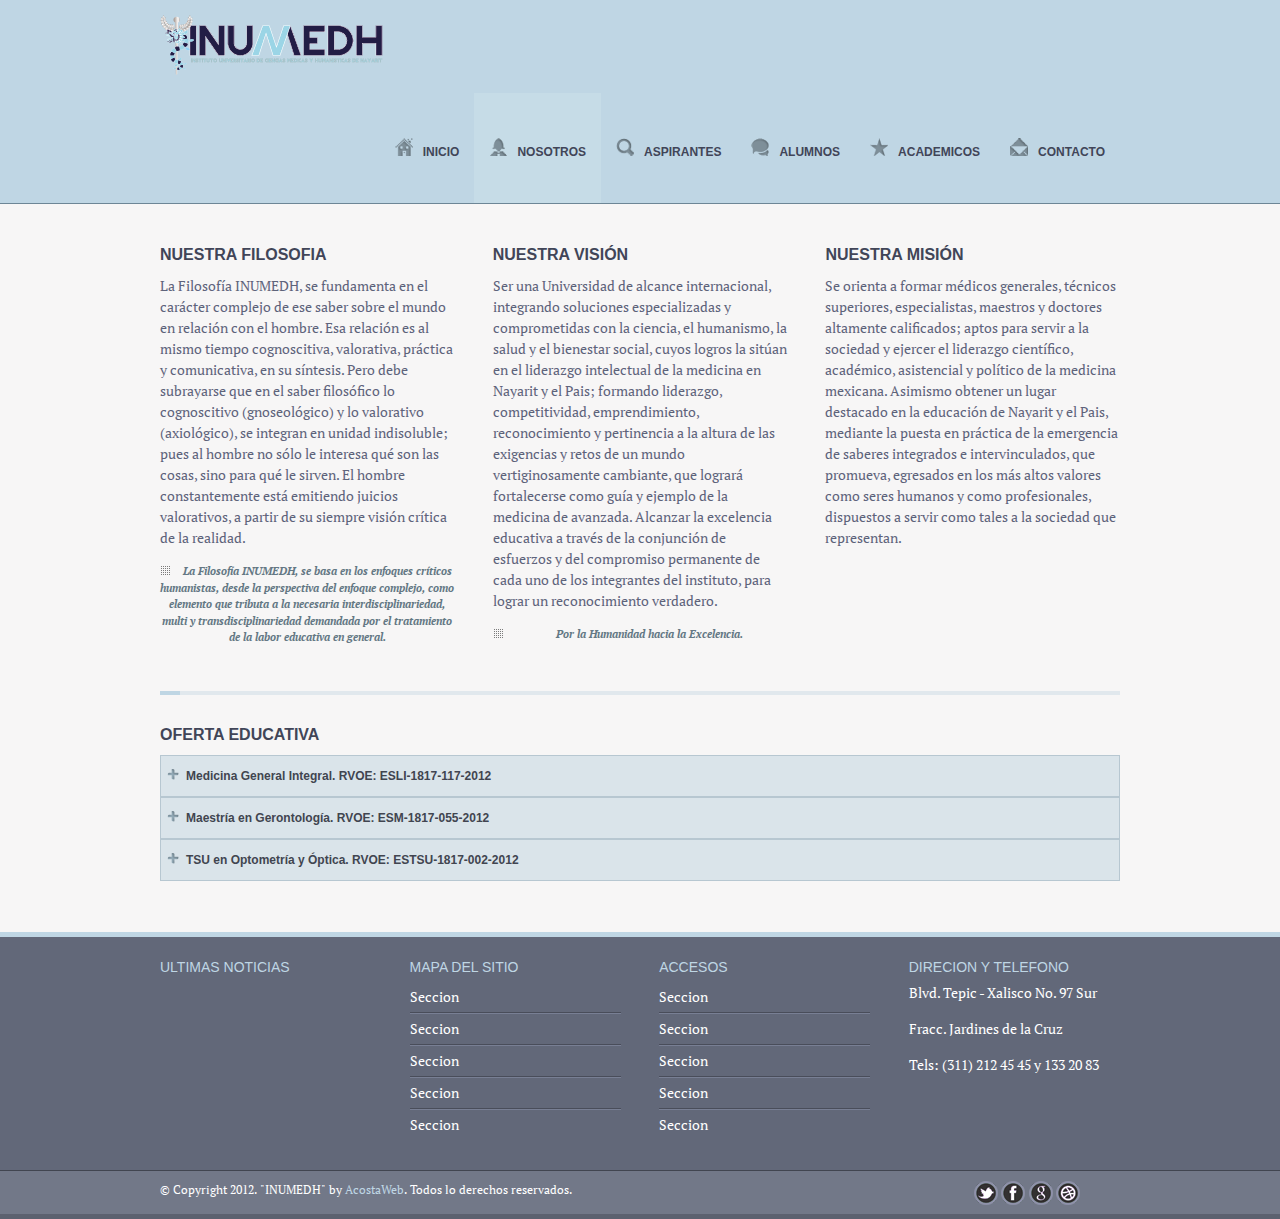
==== nosotros.html @ 1b8f631c "Primer Commit del sitio" ====
<!DOCTYPE html>
<!--[if lt IE 7 ]><html class="ie ie6" lang="en"> <![endif]-->
<!--[if IE 7 ]><html class="ie ie7" lang="en"> <![endif]-->
<!--[if IE 8 ]><html class="ie ie8" lang="en"> <![endif]-->
<!--[if (gte IE 9)|!(IE)]><!-->
<html lang="es">
<!--<![endif]-->
<head>

<!-- Basic Page Needs ================================================== 
================================================== -->

<meta charset="utf-8">
<title>INUMEDH</title>
<meta name="description" content="INUMEDH Instituto Universitario de Ciencias Medicas y Humanisticas de Nayarit">
<meta name="author" content="INUMEDH">
<!--[if lt IE 9]>
		<script src="http://html5shim.googlecode.com/svn/trunk/html5.js"></script>
	<![endif]-->

<!-- Mobile Specific Metas ================================================== 
================================================== -->

<meta name="viewport" content="width=device-width, initial-scale=1, maximum-scale=1, user-scalable=0">

<!-- CSS ==================================================
================================================== -->

<link rel="stylesheet" href="css/base.css">
<link rel="stylesheet" href="css/skeleton.css">
<link rel="stylesheet" href="css/screen.css">
<link rel="stylesheet" href="css/prettyPhoto.css" type="text/css" media="screen" />

<!-- Favicons ==================================================
================================================== -->

<link rel="shortcut icon" href="images/favicon.png">
<link rel="apple-touch-icon" href="images/apple-touch-icon.png">
<link rel="apple-touch-icon" sizes="72x72" href="images/apple-touch-icon-72x72.png">
<link rel="apple-touch-icon" sizes="114x114" href="images/apple-touch-icon-114x114.png">

<!-- Google Fonts ==================================================
================================================== -->

<link href='http://fonts.googleapis.com/css?family=PT+Serif:400,700,400italic,700italic' rel='stylesheet' type='text/css'>
</head>
<body>

<!-- Home - Content Part ==================================================
================================================== -->
<div id="header">
  <div class="container header"> 
    <!-- Header | Logo, Menu
		================================================== -->
    <header>
      <div class="logo"><a href="index.html"><img src="images/logo.png" alt="" /></a></div>
      <div class="mainmenu">
        <div id="mainmenu">
          <ul class="sf-menu">
            <li><a href="index.html"><span class="home"><img src="images/home.png" alt="" /></span>Inicio</a></li>
            <li><a href="nosotros.html" id="visited"><span class="home"><img src="images/about.png" alt="" /></span>Nosotros</a></li>
            <li><a href="aspirantes.html"><span class="home"><img src="images/portfolio.png" alt="" /></span>Aspirantes</a>
              <ul>
                <li><a href="#.html">Opcion1 Aspirantes</a></li>
              </ul>
            </li>
            <li><a href="alumnos.html"><span class="home"><img src="images/blog.png" alt="" /></span>Alumnos</a>
              <ul>
                <li><a href="../teleeducacion">Plataforma INUMEDH</a></li>
              </ul>
              <ul>
                <li><a href="../biblioteca">Biblioteca Virtual</a></li>
              </ul>
            </li>
            <li><a href="academicos.html"><span class="home"><img src="images/features.png" alt="" /></span>Academicos</a></li>
            <li><a href="contacto.html"><span class="home"><img src="images/contact.png" alt="" /></span>Contacto</a></li>
          </ul>
        </div>
        
        <!-- Responsive Menu -->
        
        <form id="responsive-menu" action="#" method="post">
          <select>
            <option value="">Navega</option>
            <option value="index.html">Inicio</option>
            <option value="nosotros.html">Nosotros</option>
            <option value="aspirantes.html">Aspirantes</option>
            <option value="#.html">Opcion1 Aspirantes</option>
            <option value="alumnos.html">Alumnos</option>
            <option value="../teleeducacion">Plataforma INUMEDH</option>
            <option value="../biblioteca">Plataforma INUMEDH</option>
            <option value="academicos.html">Academicos</option>
            <option value="contacto.html">Contacto</option>
          </select>
        </form>
      </div>
    </header>
  </div>
</div>
<!-- About Content Part - Box One ==================================================
================================================== -->
<div class="blankSeparator"></div>
<div class="container">
  <div class="one_third">
    <section class="aboutoneleft">
      <h2>Nuestra Filosofia</h2>
      <p>La Filosofía INUMEDH, se fundamenta en el carácter complejo de ese saber sobre el mundo en relación con el hombre. Esa relación es al mismo tiempo cognoscitiva, valorativa, práctica y comunicativa, en su síntesis. Pero debe subrayarse que en el saber filosófico lo cognoscitivo (gnoseológico) y lo valorativo (axiológico), se integran en unidad indisoluble; pues al hombre no sólo le interesa qué son las cosas, sino para qué le sirven. El hombre constantemente está emitiendo juicios valorativos, a partir de su siempre visión crítica de la realidad.</p>
      <img class="raster" src="images/raster.png" alt=""/>
      <p class="quote">La Filosofía INUMEDH, se basa en los enfoques críticos humanistas, desde la perspectiva del enfoque complejo, como elemento que tributa a la necesaria interdisciplinariedad, multi y transdisciplinariedad demandada por el tratamiento de la labor educativa en general.</p>
    </section>
  </div>
  <!-- end one-third column ends here -->
  <div class="one_third">
    <section class="aboutonecenter">
      <h2>Nuestra Visión</h2>
      <p>Ser una Universidad de alcance internacional, integrando soluciones especializadas y comprometidas con la ciencia, el humanismo, la salud y el bienestar social, cuyos logros la sitúan en el liderazgo intelectual de la medicina en Nayarit y el Pais; formando liderazgo, competitividad, emprendimiento, reconocimiento y pertinencia a la altura de las exigencias y retos de un mundo vertiginosamente cambiante, que logrará fortalecerse como guía y ejemplo de la medicina de avanzada. Alcanzar la excelencia educativa a través de la conjunción de esfuerzos y del compromiso permanente de cada uno de los integrantes del instituto, para lograr un reconocimiento verdadero.</p>
      <img class="raster" src="images/raster.png" alt=""/>
      <p class="quote">Por la Humanidad hacia la Excelencia.</p>
    </section>
  </div>
  <!-- end one-third column ends here -->
  <div class="one_third lastcolumn">
    <section class="aboutoneright">
      <h2>Nuestra Misión</h2>
      <p>Se orienta a formar médicos generales, técnicos superiores, especialistas, maestros y doctores altamente calificados; aptos para servir a la sociedad y ejercer el liderazgo científico, académico, asistencial y político de la medicina mexicana. Asimismo obtener un lugar destacado en la educación de Nayarit y el Pais, mediante la puesta en práctica de la emergencia de saberes integrados e intervinculados, que promueva, egresados en los más altos valores como seres humanos y como profesionales, dispuestos a servir como tales a la sociedad que representan.</p>
      
    </section>
  </div>
  <!-- end one-third column ends here --> 
</div>
<!-- econtainer ends here --> 
<!-- About Content Part - Box Two ==================================================
================================================== -->
<div class="container">
  <div class="sepContainer1"></div>
  <!-- Toggle -->
  <h2>Oferta Educativa</h2>
  <div class="toggle-trigger">Medicina General Integral. RVOE: ESLI-1817-117-2012</div>
  <div class="toggle-container">
    <p>
    	Vision de la Carrera MGI

        </p>
  </div>
  <div class="toggle-trigger">Maestría en Gerontología. RVOE: ESM-1817-055-2012</div>
  <div class="toggle-container">
    <p>Visión de la Maestria en Gerontología </p>
  </div>
  <div class="toggle-trigger">TSU en Optometría y Óptica. RVOE: ESTSU-1817-002-2012</div>
  <div class="toggle-container">
    <p>Vision de la Carreta TSU. </p>
  </div>
  
  <!-- ENDS Toggle --> 
</div>
<div class="blankSeparator1"></div>

<!--Footer ==================================================
================================================== -->
<div id="footer">
  <div class="container footer">
    <div class="one_fourth">
      <h3>Ultimas Noticias</h3>
      <div id="tweets"></div>
    </div>
    <div class="one_fourth">
      <h3>Mapa del Sitio</h3>
      <ul>
        <li class="lines"><a href="#" title="">Seccion</a></li>
        <li class="lines"><a href="#" class="">Seccion</a></li>
        <li class="lines"><a href="#" class="">Seccion</a></li>
        <li class="lines"><a href="#" class="">Seccion</a></li>
        <li class="lines"><a href="#" class="">Seccion</a></li>
      </ul>
    </div>
    <div class="one_fourth">
      <h3>Accesos</h3>
      <ul>
        <li class="lines"><a href="#" class=""> Seccion</a></li>
        <li class="lines"><a href="#" class="">Seccion</a></li>
        <li class="lines"><a href="#" class="">Seccion</a></li>
        <li class="lines"><a href="#" class=""> Seccion</a></li>
        <li class="lines"><a href="#" class="">Seccion</a></li>
      </ul>
    </div>
    <div class="one_fourth lastcolumn">
      <h3>DIRECION Y TELEFONO</h3>
      <p>Blvd. Tepic - Xalisco No. 97 Sur </p>
      <p>Fracc. Jardines de la Cruz</p>
      <p>Tels: (311) 212 45 45 y 133 20 83</p>
     
    </div>
  </div>
  <!-- container ends here --> 
</div>
<!-- footer ends here --> 
<!-- Copyright ==================================================
================================================== -->
<div id="copyright">
  <div class="container">
    <div class="eleven columns alpha">
      <p class="copyright">&copy; Copyright 2012. &quot;INUMEDH&quot; by <a href="http://www.acostaweb.com.mx/">AcostaWeb</a>. Todos lo derechos reservados.</p>
    </div>
    <div class="five columns omega">
      <section class="socials">
        <ul class="socials fr">
          <li><a href="#"><img src="images/socials/twitter.png" class="poshytip" title="Twitter"  alt="" /></a></li>
          <li><a href="#"><img src="images/socials/facebook.png" class="poshytip" title="Facebook" alt="" /></a></li>
          <li><a href="#"><img src="images/socials/google.png" class="poshytip" title="Google" alt="" /></a></li>
          <li><a href="#"><img src="images/socials/dribbble.png" class="poshytip" title="Dribbble" alt="" /></a></li>
        </ul>
      </section>
    </div>
  </div>
  <!-- container ends here --> 
</div>
<!-- copyright ends here --> 
<!-- End Document
================================================== --> 
<!-- Scripts ==================================================
================================================== --> 
<script src="js/jquery-1.8.0.min.js" type="text/javascript"></script> 
<!-- Main js files --> 
<script src="js/screen.js" type="text/javascript"></script> 
<!-- Tooltip --> 
<script src="js/poshytip-1.0/src/jquery.poshytip.min.js" type="text/javascript"></script> 
<!-- Tabs --> 
<script src="js/tabs.js" type="text/javascript"></script> 
<!-- Tweets --> 
<script src="js/jquery.tweetable.js" type="text/javascript"></script> 
<!-- Include prettyPhoto --> 
<script src="js/jquery.prettyPhoto.js" type="text/javascript"></script> 
<!-- Include Superfish --> 
<script src="js/superfish.js" type="text/javascript"></script> 
<script src="js/hoverIntent.js" type="text/javascript"></script> 
<!-- Flexslider --> 
<script src="js/jquery.flexslider-min.js" type="text/javascript"></script> 
<script type="text/javascript" src="js/modernizr.custom.29473.js"></script>
</body>
</html>
---- css/base.css ----
/*
* Skeleton V1.1
* Copyright 2011, Dave Gamache
* www.getskeleton.com
* Free to use under the MIT license.
* http://www.opensource.org/licenses/mit-license.php
* 8/17/2011
*/


/* Table of Content
==================================================
	#Reset & Basics
	#Basic Styles
	#Site Styles
	#Typography
	#Links
	#Lists
	#Images
	#Buttons
	#Tabs
	#Forms
	#Misc */


/* #Reset & Basics (Inspired by E. Meyers)
================================================== */
html, body, div, span, applet, object, iframe, h1, h2, h3, h4, h5, h6, p, blockquote, pre, a, abbr, acronym, address, big, cite, code, del, dfn, em, img, ins, kbd, q, s, samp, small, strike, strong, sub, sup, tt, var, b, u, i, center, dl, dt, dd, ol, ul, li, fieldset, form, label, legend, table, caption, tbody, tfoot, thead, tr, th, td, article, aside, canvas, details, embed, figure, figcaption, footer, header, hgroup, menu, nav, output, ruby, section, summary, time, mark, audio, video {
	margin: 0;
	padding: 0;
	border: 0;
	font-size: 100%;
	font: inherit;
	vertical-align: baseline;
}
article, aside, details, figcaption, figure, footer, header, hgroup, menu, nav, section {
	display: block;
}
body {
	line-height: 1;
/*overflow-x: hidden;*/}
ol, ul {
	list-style: none;
}
blockquote, q {
	quotes: none;
}
blockquote:before, blockquote:after, q:before, q:after {
	content: '';
	content: none;
}
table {
	border-collapse: collapse;
	border-spacing: 0;
}
/* #Basic Styles
================================================== */
body {
	font: 12px Arial, Helvetica, sans-serif;
	line-height: 20px;
	color: white;
	-webkit-font-smoothing: antialiased; /* Fix for webkit rendering */
	-webkit-text-size-adjust: 100%;
	overflow-x: hidden;
}
html {
	background:#f7f6f6;
/*overflow-x: hidden;*/ }
/* #Typography
================================================== */
h1, h2, h3, h4, h5, h6 {
	color: #414558;
	font-family: Arial, Helvetica, sans-serif;
	font-weight: normal;
}
h1 a, h2 a, h3 a, h4 a, h5 a, h6 a {
	font-weight: inherit;
	color: #6d8696;
}
h1 {
	font-size: 48px;
	margin-bottom: 10px;
}
h2 {
	font-size: 16px;
	margin-bottom:10px;
	font-weight:600;
	text-transform:uppercase;
}
h3 {
	font-size: 14px;
	margin-bottom: 5px;
	text-transform:uppercase;
}
h4 {
	font-size: 14px;
	margin-bottom: 10px;
}
h5 {
	font-size: 12px;
	margin-bottom: 10px;
}
h6 {
	font-size: 11px;
	margin-bottom: 10px;
}
.subheader {
	color: #414558;
}
p {
	color: #5e637b;
	line-height:1.5em;
	font-size:14px;
	margin: 0 0 15px 0;
	font-family: 'PT Serif', serif;
}
p.last {
	margin-bottom:0;
}
p img {
	margin: 0;
}
ul li, ul li a {
	font-family: 'PT Serif', serif;
	font-size:14px;
}
img.left {
	float: left;
	margin-bottom: 20px;
	margin-right: 20px;
}
img.right {
	float: right;
	margin-bottom: 20px;
	margin-left: 20px;
}
em {
	font-style: italic;
}
strong {
	font-weight: bold;
	color: #414558;
}
small {
	font-size: 80%;
}
/*	Blockquotes  */
blockquote, blockquote p {
	font-size: 14px;
	line-height: 24px;
	color: #cdcdcd;
	font-style: italic;
}
blockquote {
	margin: 0 0 0px;
	padding: 0;
	border-right: 1px solid #796172;
}
blockquote cite {
	display: block;
	font-size: 12px;
	color: #cdcdcd;
}
blockquote cite:before {
	content: "\2014 \0020";
}
blockquote cite a, blockquote cite a:visited, blockquote cite a:visited {
	color: #cdcdcd;
}
hr {
	border: solid #ddd;
	border-width: 1px 0 0;
	clear: both;
	margin: 10px 0 30px;
	height: 0;
}
	
/* Text Selection */

::selection {
background: #6d8696;
color: #414558; /* Safari */
}
::-moz-selection {
background: #6d8696;
color: #414558; /* Firefox */
}
/* #Links
================================================== */
a, a:visited {
	color:#8098a6;
	text-decoration: none;
	outline: 0;
}
p a, p a:visited {
	line-height: inherit;
}
/* #Images
================================================== */
img.scale-with-grid {
	max-width: 100%;
	height: auto;
}
/* #Tabs (activate in tabs.js)
================================================== */
ul.tabs {
	display: block;
	margin: 0 0 20px 0;
}
ul.tabs li {
	width: auto;
	height: 18px;
	padding: 0 20px 0 0px;
	float: left;
	margin-bottom: 0;
	font-family: Arial, Helvetica, sans-serif;
}
ul.tabs li a {
	text-decoration: none;
	width: auto;
	height: 18px;
	padding: 0px 15px 0 0px;
	border-right:1px solid #414550;
	line-height: 30px;
	margin: 0;
	color:#bfd6e4;
	font-size: 16px;
}
ul.tabs li a.active {
	height: 30px;
	position: relative;
	top: 0px;
	padding-top: 0px;
	margin: 0 0 0 0px;
	color: #fff;/*-moz-border-radius-topleft: 2px;
		-webkit-border-top-left-radius: 2px;
		border-top-left-radius: 2px;
		-moz-border-radius-topright: 2px;
		-webkit-border-top-right-radius: 2px;
		border-top-right-radius: 2px;*/
}
ul.tabs li:first-child a.active {
	margin-left: 0;
}
ul.tabs-content {
	margin: 0;
	display: block;
	color:#efefef;
}
ul.tabs-content > li {
	display:none;
}
ul.tabs-content > li.active {
	display: block;
}
/* Clearfixing tabs for beautiful stacking */
	ul.tabs:before, ul.tabs:after {
	content: '\0020';
	display: block;
	overflow: hidden;
	visibility: hidden;
	width: 0;
	height: 0;
}
ul.tabs:after {
	clear: both;
}
ul.tabs {
	zoom: 1;
}
/* #Forms
================================================== */

/* General Forms */

form {
	margin-bottom: 0px;
}
fieldset {
	margin-bottom: 20px;
}
label, legend {
	display: block;
	font-weight: bold;
	font-size: 13px;
}
input[type="checkbox"] {
	display: inline;
}
label span, legend span {
	font-weight: normal;
	font-size: 13px;
	color: #444;
}
input[type="text"], input[type="password"], input[type="email"], textarea, select {
	padding: 10px 10px;
	outline: none;
	overflow: hidden;
	font: 12px Arial, Helvetica, sans-serif;
	color: #414558;
	margin: 0;
	width: 198px;
	max-width: 100%;
	display: block;
	margin-bottom: 10px;
	background: #eee;
}
select {
	padding: 0;
}
input[type="text"]:focus, input[type="password"]:focus, input[type="email"]:focus, textarea:focus {
	border: 1px solid #bbb;
	color: #555;
}
textarea {
	min-height: 100px;
}
select {
	width: 220px;
}
/* Header Responsive Menu Form Style */
	
.header form {
	margin-bottom: 15px;
}
.header select {
	-webkit-appearance: none;
	padding: 10px;
	outline: none;
	border:none;
	overflow: hidden;
	font: 12px Arial, Helvetica, sans-serif;
	margin: 0;
	width: 100%;
	max-width: 100%;
	display: block;
	background:#fff url('../images/navselect.gif') no-repeat right center;
}
.header option {
	outline: none;
	border: 0;
	overflow: hidden;
	font: 12px Arial, Helvetica, sans-serif;
	color: #414558;
	margin: 0;
	width: 100%;
	max-width: 100%;
	display: block;
	padding-left: 15px;
}
/* #Misc
================================================== */
.remove-bottom {
	margin-bottom: 0 !important;
}
.half-bottom {
	margin-bottom: 10px !important;
}
.add-bottom {
	margin-bottom: 20px !important;
}
.left {
	float: left;
}
.right {
	float: right;
}
---- css/skeleton.css ----
/*
* Skeleton V1.1
* Copyright 2011, Dave Gamache
* www.getskeleton.com
* Free to use under the MIT license.
* http://www.opensource.org/licenses/mit-license.php
* 8/17/2011
*/


/* Table of Contents
==================================================
    #Base 960 Grid
    #Tablet (Portrait)
    #Mobile (Portrait)
    #Mobile (Landscape)
    #Clearing */



/* #Base 960 Grid
================================================== */

    .container {
	position: relative;
	width: 960px;
	margin: 0 auto;
}
.column, .columns {
	float: left;
	display: inline;
	margin-left: 20px;
	margin-right: 20px;
}
.row {
	margin-bottom: 20px;
}
/* Nested Column Classes */
    .column.alpha, .columns.alpha {
	margin-left: 0;
}
.column.omega, .columns.omega {
	margin-right: 0;
}
/* Base Grid */
    .container .one.column {
	width: 20px;
}
.container .two.columns {
	width: 80px;
}
.container .three.columns {
	width: 140px;
}
.container .four.columns {
	width: 200px;
}
.container .five.columns {
	width: 260px;
}
.container .six.columns {
	width: 320px;
}
.container .seven.columns {
	width: 380px;
}
.container .eight.columns {
	width: 440px;
}
.container .nine.columns {
	width: 500px;
}
.container .ten.columns {
	width: 560px;
}
.container .eleven.columns {
	width: 620px;
}
.container .twelve.columns {
	width: 680px;
}
.container .thirteen.columns {
	width: 740px;
}
.container .fourteen.columns {
	width: 800px;
}
.container .fifteen.columns {
	width: 860px;
}
.container .sixteen.columns {
	width: 920px;
}
.container .one-third.column {
	width: 280px;
}
.container .two-thirds.column {
	width: 600px;
}
/* Offsets */
    .container .offset-by-one {
	padding-left: 40px;
}
.container .offset-by-two {
	padding-left: 100px;
}
.container .offset-by-three {
	padding-left: 160px;
}
.container .offset-by-four {
	padding-left: 220px;
}
.container .offset-by-five {
	padding-left: 280px;
}
.container .offset-by-six {
	padding-left: 340px;
}
.container .offset-by-seven {
	padding-left: 400px;
}
.container .offset-by-eight {
	padding-left: 460px;
}
.container .offset-by-nine {
	padding-left: 520px;
}
.container .offset-by-ten {
	padding-left: 580px;
}
.container .offset-by-eleven {
	padding-left: 640px;
}
.container .offset-by-twelve {
	padding-left: 700px;
}
.container .offset-by-thirteen {
	padding-left: 760px;
}
.container .offset-by-fourteen {
	padding-left: 820px;
}
.container .offset-by-fifteen {
	padding-left: 880px;
}



/* #Tablet (Portrait)
================================================== */

    /* Note: Design for a width of 768px */

    @media only screen and (min-width: 768px) and (max-width: 959px) {
 .container {
width: 768px;
}
 .container .column,  .container .columns {
margin-left: 10px;
margin-right: 10px;
}
 .column.alpha, .columns.alpha {
margin-left: 0;
margin-right: 10px;
}
 .column.omega, .columns.omega {
margin-right: 0;
margin-left: 10px;
}
 .container .one.column {
width: 28px;
}
 .container .two.columns {
width: 76px;
}
 .container .three.columns {
width: 124px;
}
 .container .four.columns {
width: 172px;
}
 .container .five.columns {
width: 220px;
}
 .container .six.columns {
width: 268px;
}
 .container .seven.columns {
width: 316px;
}
 .container .eight.columns {
width: 364px;
}
 .container .nine.columns {
width: 412px;
}
 .container .ten.columns {
width: 460px;
}
 .container .eleven.columns {
width: 508px;
}
 .container .twelve.columns {
width: 556px;
}
 .container .thirteen.columns {
width: 604px;
}
 .container .fourteen.columns {
width: 652px;
}
 .container .fifteen.columns {
width: 700px;
}
 .container .sixteen.columns {
width: 748px;
}
 .container .one-third.column {
width: 236px;
}
 .container .two-thirds.column {
width: 492px;
}

        /* Offsets */
        .container .offset-by-one {
padding-left: 48px;
}
 .container .offset-by-two {
padding-left: 96px;
}
 .container .offset-by-three {
padding-left: 144px;
}
 .container .offset-by-four {
padding-left: 192px;
}
 .container .offset-by-five {
padding-left: 240px;
}
 .container .offset-by-six {
padding-left: 288px;
}
 .container .offset-by-seven {
padding-left: 336px;
}
 .container .offset-by-eight {
padding-left: 348px;
}
 .container .offset-by-nine {
padding-left: 432px;
}
 .container .offset-by-ten {
padding-left: 480px;
}
 .container .offset-by-eleven {
padding-left: 528px;
}
 .container .offset-by-twelve {
padding-left: 576px;
}
 .container .offset-by-thirteen {
padding-left: 624px;
}
 .container .offset-by-fourteen {
padding-left: 672px;
}
 .container .offset-by-fifteen {
padding-left: 720px;
}
}


/*  #Mobile (Portrait)
================================================== */

    /* Note: Design for a width of 320px */

    @media only screen and (max-width: 767px) {
 .container {
width: 300px;
}
 .column, .columns {
float: left;
display: inline;
margin-left: 10px;
margin-right: 10px;
}
 .row {
margin-bottom: 20px;
}

		/* Nested Column Classes */
		.column.alpha, .columns.alpha {
margin: 0;
}
 .column.omega, .columns.omega {
margin: 0;
}
 .container .one-third.column {
margin: 10px 0;
}
 .container .one.column,  .container .two.columns,  .container .three.columns,  .container .four.columns,  .container .five.columns,  .container .six.columns,  .container .seven.columns,  .container .eight.columns,  .container .nine.columns,  .container .ten.columns,  .container .eleven.columns,  .container .twelve.columns,  .container .thirteen.columns,  .container .fourteen.columns,  .container .fifteen.columns,  .container .sixteen.columns {
width: 280px;
}
 .container .one-third.column,  .container .two-thirds.column {
width: 280px;
}

        /* Offsets */
        .container .offset-by-one,  .container .offset-by-two,  .container .offset-by-three,  .container .offset-by-four,  .container .offset-by-five,  .container .offset-by-six,  .container .offset-by-seven,  .container .offset-by-eight,  .container .offset-by-nine,  .container .offset-by-ten,  .container .offset-by-eleven,  .container .offset-by-twelve,  .container .offset-by-thirteen,  .container .offset-by-fourteen,  .container .offset-by-fifteen {
padding-left: 0;
}
}


/* #Mobile (Landscape)
================================================== */

    /* Note: Design for a width of 480px */

    @media only screen and (min-width: 480px) and (max-width: 767px) {
 .container {
width: 420px;
}
 .column, .columns {
float: left;
display: inline;
margin-left: 10px;
margin-right: 10px;
}
 .row {
margin-bottom: 20px;
}

		/* Nested Column Classes */
		.column.alpha, .columns.alpha {
margin: 0;
}
 .column.omega, .columns.omega {
margin: 0;
}
 .container .one-third.column {
margin: 10px 0;
}
 .container .one.column,  .container .two.columns,  .container .three.columns,  .container .four.columns,  .container .five.columns,  .container .six.columns,  .container .seven.columns,  .container .eight.columns,  .container .nine.columns,  .container .ten.columns,  .container .eleven.columns,  .container .twelve.columns,  .container .thirteen.columns,  .container .fourteen.columns,  .container .fifteen.columns,  .container .sixteen.columns {
width: 400px;
}
 .container .one-third.column,  .container .two-thirds.column {
width: 400px;
}
}
/* #Clearing
================================================== */

    /* Self Clearing Goodness */
    .container:after {
	content: "\0020";
	display: block;
	height: 0;
	clear: both;
	visibility: hidden;
}
/* Use clearfix class on parent to clear nested columns,
    or wrap each row of columns in a <div class="row"> */
    .clearfix:before,  .clearfix:after,  .row:before,  .row:after {
	content: '\0020';
	display: block;
	overflow: hidden;
	visibility: hidden;
	width: 0;
	height: 0;
}
.row:after,  .clearfix:after {
	clear: both;
}
.row,  .clearfix {
	zoom: 1;
}
/* You can also use a <br class="clear" /> to clear columns */
    .clear {
	clear: both;
	display: block;
	overflow: hidden;
	visibility: hidden;
	width: 0;
	height: 0;
}
---- css/screen.css ----
/****************************** MAIN STYLES - backgorund,deviders ******************************/

/* Main Container */
img, embed, object, video {
	max-width: 100%
}
/* Deviders */
div.line {
	height: 6px;
	background:url(../images/separator.png) 0 0 no-repeat;
	border-top:2px solid #cfa0d1;
	display: block;
	margin:0;
}
div.sepContainer {
	height: 4px;
	background:#e1e8ed;
	border-left:20px solid #bfd6e4;
	display: block;
	margin: 20px 0;
}
div.sepContainer1 {
	height: 4px;
	background:#e1e8ed;
	border-left:20px solid #bfd6e4;
	display: block;
	margin: 10px 0 30px 0;
}
div.sepContainer2 {
	height: 4px;
	background:#e1e8ed;
	border-left:20px solid #bfd6e4;
	display: block;
	margin: 5px 0;
}
div.blankSeparator {
	height: 1px;
	margin:20px 0;
	display: block;
}
div.blankSeparator1 {
	height: 1px;
	margin:25px 0;
	display: block;
}
div.blankSeparator2 {
	height: 1px;
	margin:10px 0;
	display: block;
}
.tip-twitter {
	z-index:1000;
	text-align:left;
	border-radius:4px;
	-moz-border-radius:4px;
	-webkit-border-radius:4px;
	padding:8px 8px;
	max-width:200px;
	color:#fff;
	background-color: #8098a6;
	font-family: Arial, Helvetica, sans-serif;
}
.tip-twitter .tip-inner {
	font:12px/16px Arial, Helvetica, sans-serif;
}
/****************************** HOME - Content Part - Logo&Menu ******************************/
/* Header - Logo & Menu */
#header {
	background:#bfd6e4;
	margin-top:0px;
	border-bottom:1px solid #6d8696;
}
.logo {
	float: left;
	margin-right: 2px;
	margin-top:15px;
	margin-bottom:10px;
}
.mainmenu {
	float:right;
}
ul.sf-menu {
	margin-top:0px;
}
/*** ESSENTIAL STYLES ***/
.sf-menu, .sf-menu * {
	margin:			0;
	padding:		0;
	list-style:		none;
}
.sf-menu {
	line-height:	1.0;
}
.sf-menu ul {
	position:		absolute;
	top:			-999em;
	width:			10em; /* left offset of submenus need to match (see below) */
}
.sf-menu ul li {
	width:			100%;
}
.sf-menu li:hover {
	visibility:		inherit; /* fixes IE7 'sticky bug' */
}
.sf-menu li {
	float:			left;
	position:		relative;
}
.sf-menu a {
	display:		block;
	position:		relative;
}
.sf-menu li:hover ul, .sf-menu li.sfHover ul {
	left:			0;
	top:			2.5em; /* match top ul list item height */
	z-index:		99;
}
ul.sf-menu li:hover li ul, ul.sf-menu li.sfHover li ul {
	top:			-999em;
}
ul.sf-menu li li:hover ul, ul.sf-menu li li.sfHover ul {
	left:			10em; /* match ul width */
	top:			0;
}
ul.sf-menu li li:hover li ul, ul.sf-menu li li.sfHover li ul {
	top:			-999em;
}
ul.sf-menu li li li:hover ul, ul.sf-menu li li li.sfHover ul {
	left:			10em; /* match ul width */
	top:			0;
}
.sf-menu {
	position: relative;
	float: right;
	line-height: 12px;
	margin: 0;
	z-index: 99;
}
.sf-menu li {
	background:transparent;
	border-top:2px solid transparent;
	-webkit-transition: all 0.5s ease;
	-moz-transition: all 0.5s ease-in-out;
	-o-transition: all 0.5s ease-in-out;
	-ms-transition: all 0.5s ease-in-out;
	transition: all 0.5s ease-in-out;
}
.sf-menu li:hover { /* visited pseudo selector so IE6 applies text colour*/
	background: rgba(215, 234, 238, 0.3);
	border-top:2px solid #fff;
}
.sf-menu li a {
	font-family: Arial, Helvetica, sans-serif;
	font-size: 12px;
	padding:45px 15px 45px 15px;
	text-decoration:none;
	text-transform:uppercase;
	font-weight:600;
	color: #414558;
}
li a#visited {
	background: rgba(215, 234, 238, 0.3);
}
/*** submenu ***/
.sf-menu li ul {
	border-bottom:5px solid #bfd6e4;
	margin-top:75px;
}
.sf-menu ul li { /* visited pseudo selector so IE6 applies text colour*/
	border-top:none;
}
.sf-menu ul li:hover { /* visited pseudo selector so IE6 applies text colour*/
	border-top:none;
}
.sf-menu li ul li a {
	padding:15px 0 15px 0;
	text-decoration:none;
	color:#fff;
	background:#727888;
	color: #fff;
	border: 0;
	padding:15px;
	font-weight: normal;
	font-size: 11px;
	text-transform:lowercase;
	-webkit-transition: all 0.3s ease;
	-moz-transition: all 0.3s ease-in-out;
	-o-transition: all 0.3s ease-in-out;
	-ms-transition: all 0.3s ease-in-out;
	transition: all 0.3s ease-in-out;
}
.sf-menu li ul li a:hover {
	padding-left: 18px;
}
.sf-menu li li {
	border-bottom:1px solid #606573;
}
/* apply hovers to modern browsers */
a:focus > .sf-sub-indicator, a:hover > .sf-sub-indicator, a:active > .sf-sub-indicator, li:hover > a > .sf-sub-indicator, li.sfHover > a > .sf-sub-indicator {
	background-position: -10px -100px; /* arrow hovers for modern browsers*/
}
/* point right for anchors in subs */
.sf-menu ul .sf-sub-indicator {
	background-position:-10px 0;
}
.sf-menu ul a > .sf-sub-indicator {
	background-position:  0 0;
}
/* apply hovers to modern browsers */
.sf-menu ul a:focus > .sf-sub-indicator, .sf-menu ul a:hover > .sf-sub-indicator, .sf-menu ul a:active > .sf-sub-indicator, .sf-menu ul li:hover > a > .sf-sub-indicator, .sf-menu ul li.sfHover > a > .sf-sub-indicator {
	background-position: -10px 0; /* arrow hovers for modern browsers*/
}
span.home {
	margin-right:10px;
}
/****************************** HOME - Content Part - FlexSlider ******************************/
/*
 * jQuery FlexSlider v1.8
 * http://www.woothemes.com/flexslider/
 *
 * Copyright 2012 WooThemes
 * Free to use under the MIT license.
 * http://www.opensource.org/licenses/mit-license.php
 */

/* Browser Resets */
.flex-container a, .flexslider a, .flex-container a:active, .flexslider a:active, .flex-container a:focus, .flexslider a:focus {
	outline: none;
}
.slides, .flex-control-nav, .flex-direction-nav {
	margin: 0;
	padding: 0;
	list-style: none;
}
/* FlexSlider Necessary Styles
*********************************/
.flexslider {
	margin: 0px 0 0 0;
	padding: 0;
	background:#fff;
	border-top:1px solid #efefef;
	border-bottom:5px solid #89a2b2;
}
.flexslider .slides > li {
	display: none;
	-webkit-backface-visibility: hidden;
} /* Hide the slides before the JS is loaded. Avoids image jumping */
.flexslider .slides img {
	display: block;
}
.flex-pauseplay span {
	text-transform: capitalize;
}
/* Clearfix for the .slides element */
.slides:after {
	content: ".";
	display: block;
	clear: both;
	visibility: hidden;
	line-height: 0;
	height: 0;
}
html[xmlns] .slides {
	display: block;
}
* html .slides {
	height: 1%;
}
/* No JavaScript Fallback */
/* If you are not using another script, such as Modernizr, make sure you
 * include js that eliminates this class on page load */
.no-js .slides > li:first-child {
	display: block;
}
/* FlexSlider Default Theme
*********************************/
.flexslider {
	position: relative;
	zoom: 1;
}
.flexslider .slides {
	zoom: 1;
}
.flexslider .slides > li {
	position: relative;
}
/* Suggested container for "Slide" animation setups. Can replace this with your own, if you wish */
.flex-container {
	zoom: 1;
	position: relative;
}
/* Caption style */
/* IE rgba() hack */
.flex-caption {
	zoom: 1;
	width: 20%;
	padding: 2%;
	margin: 0;
	position: absolute;
	left: 0;
	bottom: 0;
	background:#bfd6e4;
	color:#414558;
	font-size: 12px;
	line-height: 15px;
}
/* Direction Nav */
.flex-direction-nav {
	height: 0;
}
.flex-direction-nav a {
	width:52px;
	height: 52px;
	margin: -15px 0 0;
	display: block;
	background:  url(../images/flexslider/bg_direction_nav.png) no-repeat;
	position: absolute;
	top: 50%;
	cursor: pointer;
	text-indent: -999em;
}
.flex-direction-nav .flex-next {
	background-position: -52px 0;
	right: 0px;
}
.flex-direction-nav .flex-prev {
	left: 0px;
}
.flex-direction-nav .flex-disabled {
	opacity: .3;
	filter:alpha(opacity=30);
	cursor: default;
}
/* Control Nav */
.flex-control-nav {
	width: 100%;
	position: absolute;
	bottom: -30px;
	text-align: center;
}
.flex-control-nav li {
	margin: 0 0 0 5px;
	display: inline-block;
	zoom: 1;
*display: inline;
}
.flex-control-nav li:first-child {
	margin: 0;
}
.flex-control-nav a {
	width: 13px;
	height: 13px;
	display: block;
	cursor: pointer;
	text-indent: -999em;
}
.flex-control-nav a:hover {
	background-position: 0 -13px;
}
.flex-control-nav a.flex-active {
	background-position: 0 -26px;
	cursor: default;
}
/****************************** HOME - Content Part - Box One ******************************/
.info a {
	color:#89a2b2;
	margin-left:0;
	-webkit-transition: all 0.3s ease;
	-moz-transition: all 0.3s ease-in-out;
	-o-transition: all 0.3s ease-in-out;
	-ms-transition: all 0.3s ease-in-out;
	transition: all 0.3s ease-in-out;
	cursor:pointer;
}
.info a:hover {
	margin-left:4px;
	color:#738a99;
}
span.red {
	color:#c45d69;
}
span.green {
	color:#61bd68;
}
/****************************** HOME - Content Part - Box Two ******************************/
.quote {
	text-align:center;
	padding:0px 0 10px 0;
}
.quote h3 {
	font-style:italic;
	font-weight:bold;
}
.quote h4 {
	margin-bottom:-10px;
}
.clients img {
	border-bottom:6px solid #efefef;
	opacity: 0.5;
	filter: alpha(opacity=50);
	-webkit-transition: opacity 0.5s linear;
	-moz-transition: opacity 0.5s linear;
	-o-transition: opacity 0.5s linear;
	-ms-transition: opacity 0.5s linear;
	transition: opacity 0.5s linear;
	cursor:pointer;
}
.clients img:hover {
	opacity: 1;
	filter: alpha(opacity=100);
	-webkit-transition: opacity 1s linear;
	-moz-transition: opacity 1s linear;
	-o-transition: opacity 1s linear;
	-ms-transition: opacity 1s linear;
	transition: opacity 1s linear;
}
/****************************** HOME - Content Part - Box Three ******************************/
.boxthree .one_third {
	background:#e1e8ed;
	box-shadow: 1px 1px 0px rgba(0, 0, 0, 0.1), 1px -1px 0px #efefef;
	border-bottom:3px solid transparent;
	-webkit-transition: all 0.3s ease;
	-moz-transition: all 0.3s ease-in-out;
	-o-transition: all 0.3s ease-in-out;
	-ms-transition: all 0.3s ease-in-out;
	transition: all 0.3s ease-in-out;
}
.boxthree .one_third:hover {
	border-bottom:3px solid #c45d69;
}
.boxthreeleft, .boxthreecenter, .boxthreeright {
	padding:20px 20px 15px 20px;
}
.boxthree img {
	opacity: 1;
	filter: alpha(opacity=100);
	-webkit-transition: opacity 0.5s linear;
	-moz-transition: opacity 0.5s linear;
	-o-transition: opacity 0.5s linear;
	-ms-transition: opacity 0.5s linear;
	transition: opacity 0.5s linear;
}
.boxthree img:hover {
	opacity: 0.7;
	filter: alpha(opacity=70);
	-webkit-transition: opacity 1s linear;
	-moz-transition: opacity 1s linear;
	-o-transition: opacity 1s linear;
	-ms-transition: opacity 1s linear;
	transition: opacity 1s linear;
}
.boxthree h3 {
	border-bottom:1px solid #d2dbe2;
}
a.simple {
	color:#c45d69;
	font-size:11px;
}
/****************************** HOME - Content Part - Footer ******************************/
#footer {
	background:#626879;
	padding:20px 0px;
	border-top:5px solid #bfd6e4;
}
.footer p {
	color:white;
}
.footer h3 {
	color:#bfd6e4;
}
#tweets li {
	line-height: 1.5em;
	color:#efefef;
}
#tweets li a {
	color:#bfd6e4;
}
#tweets p.meta {
	color:#bfd6e4;
	margin-top:10px;
}
#tweets li.tweet_content_0 {
	border-top:0px none;
	list-style:none;
}
#tweets li:last-child {
	border-bottom:0px none;
}
#tweets .hash {
	color:#efefef;
}
#tweets .reply {
	color:#efefef;
}
.footer ul li {
	color:#f1f2f2;
	border-top:1px solid #787f94;
	border-bottom:1px solid #494d5a;
	padding:5px 0;
}
.footer ul li:last-child {
	border-bottom:none;
}
.footer ul li:first-child {
	border-top:none;
}
.footer ul li a {
	color:white;
	-webkit-transition: all 0.3s ease;
	-moz-transition: all 0.3s ease-in-out;
	-o-transition: all 0.3s ease-in-out;
	-ms-transition: all 0.3s ease-in-out;
	transition: all 0.3s ease-in-out;
	cursor:pointer;
}
.footer ul li a:hover {
	color:#bfd6e4;
	padding-left:5px;
}
/****************************** HOME - Content Part - Copyright ******************************/
#copyright {
	background:#727888;
	border-top:1px solid #414550;
	border-bottom:5px solid #5c616f;
}
p.copyright {
	font-size:12px;
	color:white;
	padding-top:10px;
}
p.copyright a {
	color:#bfd6e4;
}
ul.socials {
	margin-top:10px;
	float:right;
}
ul.socials li {
	display:inline;
}
/****************************** ABOUT - Content Part ******************************/
.aboutoneleft p.quote, .aboutonecenter p.quote {
	color:#647884;
	font-style:italic;
	font-weight:bold;
	font-size:11px;
}
.aboutoneleft img.raster, .aboutonecenter img.raster {
	float:left;
	margin-right:10px;
	margin-top:2px;
}
.aboutoneright img {
	border-bottom:5px solid #bccfdb;
}
/* TOGGLE -------------------------------------------------*/
.toggle-trigger {
	text-decoration: none;
	color: #414550;
	font-weight: bold;
	padding: 10px 10px 10px 25px;
	cursor: pointer;
	border: 1px solid #b7c7d1;
	background: #dae4ea url(../images/about/toggle.png) no-repeat 5px 10px;
	-webkit-transition: all 0.3s ease;
	-moz-transition: all 0.3s ease-in-out;
	-o-transition: all 0.3s ease-in-out;
	-ms-transition: all 0.3s ease-in-out;
	transition: all 0.3s ease-in-out;
}
.toggle-trigger.active {
	border-bottom:1px solid #b7c7d1;
	background:#bfd6e4 url(../images/about/toggle.png) no-repeat 5px -75px;
}
.toggle-trigger:hover {
	background-color:#bfd6e4;
}
.toggle-container {
	margin-bottom: 0px;
	padding: 5px 10px;
	border-bottom: 1px solid #ccc;
	border-right: 1px solid #ccc;
	border-left: 1px solid #ccc;
}
/***************** PORTFOLIO / Pagination*****************/
.portfolio .flexslider {
	margin: 0px 0 30px 0;
	padding: 5px;
	background:#fff;
	border:1px solid #efefef;
}
.portfolio h2 {
	border-bottom:1px dashed #cdcdcd;
	padding:0px 0 5px 0;
}
.portfolio h4 {
	font-style:italic;
	font-size:13px;
}
p.portfolio {
	margin-top:25px;
	background:#fff;
	border:1px solid #efefef;
	padding:5px;
}
ul.pagination {
	padding:22px 0px 10px 0px;
}
ul.pagination li {
	display: inline;
}
ul.pagination li a {
	background-color:white;
	border:#efefef solid 1px;
	color: #414550;
	font-weight:bold;
	width:80px;
	height:80px;
	padding:9px 13px;
	margin-right:5px;
	/* CSS3 Transition */
	transition: background-color 0.5s ease-in-out;
	-moz-transition: background-color 0.5s ease-in-out;
	-webkit-transition: background-color 0.5s ease-in-out;
	cursor:pointer;
}
ul.pagination li a:hover, ul.pagination li a#currentPage {
	text-decoration: none;
	background-color: #bfd6e4;
	color: white;
}
/****************************** Gallery ******************************/
.portfolio4columns .one_fourth {
	margin-bottom:10px;
	background: #fff;
	box-shadow: 1px 1px 0px rgba(0, 0, 0, 0.1), 1px -1px 0px #efefef;
	border-bottom:2px solid transparent;
	-webkit-transition: all 0.3s ease;
	-moz-transition: all 0.3s ease-in-out;
	-o-transition: all 0.3s ease-in-out;
	-ms-transition: all 0.3s ease-in-out;
	transition: all 0.3s ease-in-out;
}
.portfolio4columns .one_fourth:hover {
	border-bottom:2px solid #bfd6e4;
}
.boxfour {
	padding:10px 10px 4px 10px;
}
.portfolio4columns img {
	opacity: 1;
	filter: alpha(opacity=100);
	-webkit-transition: opacity 0.5s linear;
	-moz-transition: opacity 0.5s linear;
	-o-transition: opacity 0.5s linear;
	-ms-transition: opacity 0.5s linear;
	transition: opacity 0.5s linear;
}
.portfolio4columns img:hover {
	opacity: 0.9;
	filter: alpha(opacity=90);
	-webkit-transition: opacity 1s linear;
	-moz-transition: opacity 1s linear;
	-o-transition: opacity 1s linear;
	-ms-transition: opacity 1s linear;
	transition: opacity 1s linear;
}
/* #Tabs (activate in tabs.js)
================================================== */
ul.tabs {
	display: block;
	margin: 0 0 20px 0;
	background:#727888;
}
ul.tabs li {
	width: auto;
	height: 18px;
	padding: 10px 0px;
	float: left;
	margin-bottom: 0;
}
ul.tabs li a {
	text-decoration: none;
	width: auto;
	border-right:1px solid #fff;
	padding:0 20px;
	line-height: 10px;
	margin: 0;
	color:#bfd6e4;
	font-size: 16px;
}
ul.tabs li a.active {
	background:#7cbaca;
	padding:5px 20px;
	position: relative;
	top: 0px;
	margin: 0 0 0 0px;
	color: #fff;
}
ul.tabs li:first-child a.active {
	margin-left: 0;
}
ul.tabs-content {
	margin: 0;
	display: block;
	color:#efefef;
}
ul.tabs-content > li {
	display:none;
}
ul.tabs-content > li.active {
	display: block;
}
/* Clearfixing tabs for beautiful stacking */
	ul.tabs:before, ul.tabs:after {
	content: '\0020';
	display: block;
	overflow: hidden;
	visibility: hidden;
	width: 0;
	height: 0;
}
ul.tabs:after {
	clear: both;
}
ul.tabs {
	zoom: 1;
}
li#beauty, li#woman, li#people {
	-webkit-animation: slideLeft 0.5s ease-in-out forwards;
	-moz-animation: slideLeft 0.5s ease-in-out;
	-o-animation: slideLeft 0.5s ease-in-out;
	-ms-animation: slideLeft 0.5s ease-in-out;
	animation: slideLeft 0.5s ease-in-out;
}
@-webkit-keyframes slideLeft {
 0% {
 -webkit-transform: translateX(-20%);
 opacity: 0;
}
 100% {
 -webkit-transform: translateX(0px);
 opacity: 1;
}
}
 @-moz-keyframes slideLeft {
 0% {
 -moz-transform: translateX(-20%);
 opacity: 0;
}
 100% {
 -moz-transform: translateX(0px);
 opacity: 1;
}
}
 @-o-keyframes slideLeft {
 0% {
 -o-transform: translateX(-20%);
 opacity: 0;
}
 100% {
 -o-transform: translateX(0px);
 opacity: 1;
}
}
 @-ms-keyframes slideLeft {
 0% {
 -ms-transform: translateX(-20%);
 opacity: 0;
}
 100% {
 -ms-transform: translateX(0px);
 opacity: 1;
}
}
 @keyframes slideLeft {
 0% {
 transform: translateX(-20%);
 opacity: 0;
}
 100% {
 transform: translateX(0px);
 opacity: 1;
}
}
/****************************** BLOG - Content Part - Blog Page ******************************/
.post {
	margin-bottom:40px;
	padding:10px;
	background:#fff;
	border:1px solid #efefef;
	opacity: 1;
	filter: alpha(opacity=100);
	-webkit-transition: opacity 0.5s linear;
	-moz-transition: opacity 0.5s linear;
	-o-transition: opacity 0.5s linear;
	-ms-transition: opacity 0.5s linear;
	transition: opacity 0.5s linear;
}
.blog img {
	background:#bfd6e4;
	padding:10px;
	margin-left:-10px;
	margin-bottom:10px;
}
.blog img:hover {
	opacity: 0.7;
	filter: alpha(opacity=70);
	-webkit-transition: opacity 1s linear;
	-moz-transition: opacity 1s linear;
	-o-transition: opacity 1s linear;
	-ms-transition: opacity 1s linear;
	transition: opacity 1s linear;
}
.blog p.meta {
	font-size:11px;
	margin-bottom:10px;
	margin-top:0px;
	border:1px solid #dcdcdc;
	background:#efefef url(../images/blog.png) 97% center no-repeat;
	padding:5px 0px 20px 10px;
	color:#414550;
}
.blog p.meta a {
	color: #5f637a;
}
span.left {
	padding:0 10px;
	border-right:1px solid #fff;
}
.blog h4 {
	font-style:italic;
	font-size:12px;
	text-transform:capitalize;
	margin-top:-10px;
}
.posttwo {
	margin-top:40px;
}
/***************** Blog/Sidebar *****************/
.sidebar h3 {
	background:#bfd6e4;
	border:1px solid #fff;
	padding:5px;
}
ul.blogList a.about {
	color: #414558;
	-webkit-transition: all 0.3s ease;
	-moz-transition: all 0.3s ease-in-out;
	-o-transition: all 0.3s ease-in-out;
	-ms-transition: all 0.3s ease-in-out;
	transition: all 0.3s ease-in-out;
}
ul.blogList a.about:hover {
	padding-left:3px;
}
ul.blogList li {
	padding: 10px 20px;
	border-bottom:1px solid #fff;
	background: url(../images/raster.png) left no-repeat;
}
li.activenavigationItem {
	font-weight: bold;
	color: #8990a3;
	font-style:italic;
	-webkit-transition: all 0.3s ease;
	-moz-transition: all 0.3s ease-in-out;
	-o-transition: all 0.3s ease-in-out;
	-ms-transition: all 0.3s ease-in-out;
	transition: all 0.3s ease-in-out;
}
li.activenavigationItem:hover {
	color: #414558;
}
.second, .third {
	margin-top:30px;
}
.third h5 {
	text-transform:uppercase;
	font-size:12px;
}
span.color {
	background:#c45d69;
	color:#fff;
	padding:5px;
	font-weight:bold;
}
/******************************* BLOG / Blogpost  *******************************/
.postone {
	margin-bottom:40px;
	padding:10px;
	background:#fff;
	border:1px solid #efefef;
	opacity: 1;
	filter: alpha(opacity=100);
	-webkit-transition: opacity 0.5s linear;
	-moz-transition: opacity 0.5s linear;
	-o-transition: opacity 0.5s linear;
	-ms-transition: opacity 0.5s linear;
	transition: opacity 0.5s linear;
}
.singleblog img {
	background:#bfd6e4;
	padding:10px;
	margin-left:-10px;
	margin-bottom:10px;
}
.singleblog img:hover {
	opacity: 0.7;
	filter: alpha(opacity=70);
	-webkit-transition: opacity 1s linear;
	-moz-transition: opacity 1s linear;
	-o-transition: opacity 1s linear;
	-ms-transition: opacity 1s linear;
	transition: opacity 1s linear;
}
.singleblog p.meta {
	font-size:11px;
	margin-bottom:10px;
	margin-top:0px;
	border:1px solid #dcdcdc;
	background:#efefef url(../images/blog.png) 97% center no-repeat;
	padding:5px 0px 20px 10px;
	color:#414550;
}
.singleblog p.meta a {
	color: #5f637a;
}
.singleblog h4 {
	color:#6d8696;
	font-style:italic;
	font-weight:bold;
	font-size:11px;
	border-left:2px solid #c45d69;
	padding:0 0 0 10px;
}
h4.tags {
	color:#414550;
}
.comments h2 {
	text-align:center;
}
div#comments {
	margin-bottom:-10px;
}
ul#articleCommentList li {
	overflow: hidden;
}
ul#articleCommentList li ul {
	margin-left: 50px;
}
div.commentMeta {
	width: 100px;
	margin-right: 40px;
	float: left;
	text-align: right;
	overflow: hidden;
}
div.commentMeta p {
	text-transform: uppercase;
	color: #414550;
	float: right;
	font-size: 14px;
	margin-top:0px;
	padding: 0 10px 0 0;
}
img.user {
	background:#fff;
	border:1px solid #dcdcdc;
	padding:5px;
}
div.commentBody {
	background-color:white;
	box-shadow: 1px 1px 0px rgba(0, 0, 0, 0.1);
	padding: 30px 15px 20px 15px;
	margin: 0px 0 20px 140px;
}
div.commentBody h3 {
	background-color:#bfd6e4;
	padding:5px;
	font-size: 14px;
	margin-top:-10px;
	font-weight:bold;
	margin-bottom:10px;
}
div.commentBody h3 a {
	color: #414550;
}
div.commentBody p {
	font-size: 12px;
}
span.adminIcon {
	color:#414550;
	font-size: 11px;
	background-color:#bfd6e4;
	padding: 6px 10px;
	width: 60px;
	text-align: center;
	margin-top:-10px;
}
h2#commentFormHeading {
	margin: 0px 0 30px 0;
}
div#comments a.buttonLink {
	margin-left:-30px;
}
/******************************* FEATURES / Resume  *******************************/
.resume {
	margin-top:30px;
}
.resume .one_third {
	background:#bfd6e4;
	border-bottom:2px solid #fff;
}
.resume .one_third h3 {
	padding:10px;
}
.resume .two_third {
	background:#fff;
}
.resume .two_third p {
	padding:10px;
}
.resume .two_third h4 {
	padding:10px;
}
.resume .two_third ul {
	padding:10px;
	margin-top:-20px;
}
.resume .two_third ul li {
	color:#8295a0;
}
.resume img {
	margin-bottom:-30px;
}
/******************************* CONTACT FORM -  for blog and contact page  *******************************/
#contactForm h2 {
	margin-top:40px;
}
form#contact_form {
	background-color:white;
	box-shadow: 1px 1px 0px rgba(0, 0, 0, 0.1);
	color:#414550;
}
form#contact_form .name {
	padding:30px 0px 0 20px;
}
form#contact_form .email {
	padding-left:20px;
	padding-top:10px;
}
form#contact_form p {
	margin-bottom:10px;
	padding-top:5px;
	font-style:italic;
}
form#contact_form .message {
	padding-left:20px;
	padding-top:10px;
}
div#loader {
	margin-left: 20px;
	margin-bottom:30px;
}
form#contact_form input[type="text"] {
	border: 1px solid #e1e5e9;
	background-color: white;
	height: 30px;
	padding: 0 10px;
	width: 250px;
	margin-bottom:20px;
}
form#contact_form input#email {
	border: 1px solid #e1e5e9;
	background-color: white;
	height: 30px;
	padding: 0 10px;
	width: 250px;
	margin-bottom:20px;
}
form#contact_form textarea {
	border: 1px solid #e1e5e9;
	background-color: white;
	width: 500px;
	margin-bottom:20px;
}
form#contact_form label {
	margin-right: 20px;
	font-size: 12px;
	font-weight:bold;
	color: #414550;
	text-transform: uppercase;
}
form#contact_form label span {
	color: #414550;
}
form#contact_form input[type="text"]:focus, form#contact_form input[type="text"]:hover, form#contact_form textarea:focus, form#contact_form textarea:hover, form#contact_form input[type="text"]:focus, form#contact_form input[type="text"]:hover, form#contact_form textarea:focus, form#contact_form textarea:hover {
	background-color:#efefef;
}
form#contact_form input[type="submit"] {
	background: #414550;
	border:none;
	padding:5px;
	font-size:11px;
	text-transform:uppercase;
	color:white;
	margin-bottom:10px;
	-webkit-transition: all 0.3s ease;
	-moz-transition: all 0.3s ease-in-out;
	-o-transition: all 0.3s ease-in-out;
	-ms-transition: all 0.3s ease-in-out;
	transition: all 0.3s ease-in-out;
}
form#contact_form input[type="submit"]:hover {
	color:#bfd6e4;
}
.map-container {
	position: relative;
	padding-bottom: 20%;
	overflow: hidden;
	border-bottom:5px solid #fff;
}
.map-container iframe, .map-container object, .map-container embed {
	position: absolute;
	top: 0;
	left: 0;
	width: 100%;
	height:100%;
}
.contact1 {
	margin-top:-40px;
}
/***************** Contact/Sidebar *****************/
.contactsidebar h3 {
	background:#bfd6e4;
	border:1px solid #fff;
	padding:5px;
}
ul.contactsidebarList a.about {
	color: #414558;
	-webkit-transition: all 0.3s ease;
	-moz-transition: all 0.3s ease-in-out;
	-o-transition: all 0.3s ease-in-out;
	-ms-transition: all 0.3s ease-in-out;
	transition: all 0.3s ease-in-out;
}
ul.contactsidebarList a.about:hover {
	padding-left:3px;
}
ul.contactsidebarList li {
	color:#414558;
	padding: 10px 20px;
	border-bottom:1px solid #fff;
	background: url(../images/raster.png) left no-repeat;
}
.second, .third {
	margin-top:30px;
}
.third h5 {
	text-transform:uppercase;
	font-size:12px;
}
span.color {
	background:#c45d69;
	color:#fff;
	padding:5px;
	font-weight:bold;
}
/****************************** Shortcodes ******************************/
/* Content Shortcodes */
.one_half {
	width: 48%;
}
.one_third {
	width: 30.66%;
}
.two_third {
	width: 65.33%;
}
.one_fourth {
	width: 22%;
}
.one_fifth {
	width: 16.8%;
}
.one_sixth {
	width: 15%;
}
.one_half, .one_third, .two_third, .one_fourth, .one_fifth {
	margin-right: 4%;
	margin-bottom: 10px;
	float: left;
}
.one_sixth {
	margin-right: 2%;
	margin-bottom:20px;
	float: left;
}
.lastcolumn {
	margin-right: 0!important;
	clear: right;
}
/* #Page Styles
================================================== */
.content {
	padding-top: 20px;
}
.content.right {
	float: right;
}

/* #Media Queries
================================================== */

	/* Smaller than standard 960 (devices and browsers) */
	@media only screen and (max-width: 959px) {
}

	/* Tablet Portrait size to standard 960 (devices and browsers) */
	@media only screen and (min-width: 768px) and (max-width: 959px) {
.sf-menu li a {
 padding:45px 10px 45px 10px;
}
.flex-caption {
 display:none;
}
span.left {
 padding:0 5px;
}
.blog p.meta, .singleblog p.meta {
 background:#efefef;
}
form#contact_form textarea {
 width: 350px;
}
}

	/* All Mobile Sizes (devices and browser) */
	@media only screen and (max-width: 767px) {
 .mainmenu {
float: left;
width: 100%;
margin-top:-230px;
}
.one_half, .one_third, .two_third, .one_fourth, .one_fifth, .one_sixth {
width: 100%;
}
.flex-caption {
 display:none;
}
.blog p.meta, .singleblog p.meta {
 padding:20px 0px 50px 10px;
 background:#efefef;
}
form#contact_form textarea {
 width: 300px;
}
}

	/* Mobile Landscape Size to Tablet Portrait (devices and browsers) */
	@media only screen and (min-width: 480px) and (max-width: 767px) {
ul.tabs {
 margin-top:20px;
}
.flex-caption {
 display:none;
}
form#contact_form textarea {
 width: 300px;
}
}

	/* Mobile Portrait Size to Mobile Landscape Size (devices and browsers) */
	@media only screen and (max-width: 479px) {
ul.tabs {
 margin-top:20px;
}
ul.tabs li {
 padding: 0 5px 0 0px;
}
 .mainmenu {
float: left;
width: 100%;
margin-top:-340px;
}
ul.pagination li a {
 padding:5px 8px;
}
.blog p.meta, .singleblog p.meta {
 padding:10px 0px 60px 10px;
 background:#efefef;
}
form#contact_form textarea {
 width: 200px;
}
form#contact_form input[type="text"] {
 width: 150px;
}
form#contact_form input#email {
 width: 150px;
}
ul.tabs li {
 padding:10px 0px;
}
ul.tabs li a {
 padding:0px 10px;
 line-height: 10px;
}
}
/* Responsive Menu
================================================== */
	
#mainmenu {
	visibility: visible;
}
#responsive-menu {
	display: none;
	float: left;
}
 @media only screen and (max-width: 767px) {
 #mainmenu {
visibility: hidden;
height: 0;
}
 #responsive-menu {
display: inline-block;
width: 100%;
margin-top: 13px;
}
}
---- css/prettyPhoto.css ----
div.pp_default .pp_top,div.pp_default .pp_top .pp_middle,div.pp_default .pp_top .pp_left,div.pp_default .pp_top .pp_right,div.pp_default .pp_bottom,div.pp_default .pp_bottom .pp_left,div.pp_default .pp_bottom .pp_middle,div.pp_default .pp_bottom .pp_right{height:13px}div.pp_default .pp_top .pp_left{background:url(../images/prettyPhoto/default/sprite.png) -78px -93px no-repeat}div.pp_default .pp_top .pp_middle{background:url(../images/prettyPhoto/default/sprite_x.png) top left repeat-x}div.pp_default .pp_top .pp_right{background:url(../images/prettyPhoto/default/sprite.png) -112px -93px no-repeat}div.pp_default .pp_content .ppt{color:#f8f8f8}div.pp_default .pp_content_container .pp_left{background:url(../images/prettyPhoto/default/sprite_y.png) -7px 0 repeat-y;padding-left:13px}div.pp_default .pp_content_container .pp_right{background:url(../images/prettyPhoto/default/sprite_y.png) top right repeat-y;padding-right:13px}div.pp_default .pp_next:hover{background:url(../images/prettyPhoto/default/sprite_next.png) center right no-repeat;cursor:pointer}div.pp_default .pp_previous:hover{background:url(../images/prettyPhoto/default/sprite_prev.png) center left no-repeat;cursor:pointer}div.pp_default .pp_expand{background:url(../images/prettyPhoto/default/sprite.png) 0 -29px no-repeat;cursor:pointer;width:28px;height:28px}div.pp_default .pp_expand:hover{background:url(../images/prettyPhoto/default/sprite.png) 0 -56px no-repeat;cursor:pointer}div.pp_default .pp_contract{background:url(../images/prettyPhoto/default/sprite.png) 0 -84px no-repeat;cursor:pointer;width:28px;height:28px}div.pp_default .pp_contract:hover{background:url(../images/prettyPhoto/default/sprite.png) 0 -113px no-repeat;cursor:pointer}div.pp_default .pp_close{width:30px;height:30px;background:url(../images/prettyPhoto/default/sprite.png) 2px 1px no-repeat;cursor:pointer}div.pp_default .pp_gallery ul li a{background:url(../images/prettyPhoto/default/default_thumb.png) center center #f8f8f8;border:1px solid #aaa}div.pp_default .pp_gallery a.pp_arrow_previous,div.pp_default .pp_gallery a.pp_arrow_next{position:static;left:auto}div.pp_default .pp_nav .pp_play,div.pp_default .pp_nav .pp_pause{background:url(../images/prettyPhoto/default/sprite.png) -51px 1px no-repeat;height:30px;width:30px}div.pp_default .pp_nav .pp_pause{background-position:-51px -29px}div.pp_default a.pp_arrow_previous,div.pp_default a.pp_arrow_next{background:url(../images/prettyPhoto/default/sprite.png) -31px -3px no-repeat;height:20px;width:20px;margin:4px 0 0}div.pp_default a.pp_arrow_next{left:52px;background-position:-82px -3px}div.pp_default .pp_content_container .pp_details{margin-top:5px}div.pp_default .pp_nav{clear:none;height:30px;width:105px;position:relative}div.pp_default .pp_nav .currentTextHolder{font-family:Georgia;font-style:italic;font-color:#999;font-size:11px;left:75px;line-height:25px;position:absolute;top:2px;margin:0;padding:0 0 0 10px}div.pp_default .pp_close:hover,div.pp_default .pp_nav .pp_play:hover,div.pp_default .pp_nav .pp_pause:hover,div.pp_default .pp_arrow_next:hover,div.pp_default .pp_arrow_previous:hover{opacity:0.7}div.pp_default .pp_description{font-size:11px;font-weight:700;line-height:14px;margin:5px 50px 5px 0}div.pp_default .pp_bottom .pp_left{background:url(../images/prettyPhoto/default/sprite.png) -78px -127px no-repeat}div.pp_default .pp_bottom .pp_middle{background:url(../images/prettyPhoto/default/sprite_x.png) bottom left repeat-x}div.pp_default .pp_bottom .pp_right{background:url(../images/prettyPhoto/default/sprite.png) -112px -127px no-repeat}div.pp_default .pp_loaderIcon{background:url(../images/prettyPhoto/default/loader.gif) center center no-repeat}div.light_rounded .pp_top .pp_left{background:url(../images/prettyPhoto/light_rounded/sprite.png) -88px -53px no-repeat}div.light_rounded .pp_top .pp_right{background:url(../images/prettyPhoto/light_rounded/sprite.png) -110px -53px no-repeat}div.light_rounded .pp_next:hover{background:url(../images/prettyPhoto/light_rounded/btnNext.png) center right no-repeat;cursor:pointer}div.light_rounded .pp_previous:hover{background:url(../images/prettyPhoto/light_rounded/btnPrevious.png) center left no-repeat;cursor:pointer}div.light_rounded .pp_expand{background:url(../images/prettyPhoto/light_rounded/sprite.png) -31px -26px no-repeat;cursor:pointer}div.light_rounded .pp_expand:hover{background:url(../images/prettyPhoto/light_rounded/sprite.png) -31px -47px no-repeat;cursor:pointer}div.light_rounded .pp_contract{background:url(../images/prettyPhoto/light_rounded/sprite.png) 0 -26px no-repeat;cursor:pointer}div.light_rounded .pp_contract:hover{background:url(../images/prettyPhoto/light_rounded/sprite.png) 0 -47px no-repeat;cursor:pointer}div.light_rounded .pp_close{width:75px;height:22px;background:url(../images/prettyPhoto/light_rounded/sprite.png) -1px -1px no-repeat;cursor:pointer}div.light_rounded .pp_nav .pp_play{background:url(../images/prettyPhoto/light_rounded/sprite.png) -1px -100px no-repeat;height:15px;width:14px}div.light_rounded .pp_nav .pp_pause{background:url(../images/prettyPhoto/light_rounded/sprite.png) -24px -100px no-repeat;height:15px;width:14px}div.light_rounded .pp_arrow_previous{background:url(../images/prettyPhoto/light_rounded/sprite.png) 0 -71px no-repeat}div.light_rounded .pp_arrow_next{background:url(../images/prettyPhoto/light_rounded/sprite.png) -22px -71px no-repeat}div.light_rounded .pp_bottom .pp_left{background:url(../images/prettyPhoto/light_rounded/sprite.png) -88px -80px no-repeat}div.light_rounded .pp_bottom .pp_right{background:url(../images/prettyPhoto/light_rounded/sprite.png) -110px -80px no-repeat}div.dark_rounded .pp_top .pp_left{background:url(../images/prettyPhoto/dark_rounded/sprite.png) -88px -53px no-repeat}div.dark_rounded .pp_top .pp_right{background:url(../images/prettyPhoto/dark_rounded/sprite.png) -110px -53px no-repeat}div.dark_rounded .pp_content_container .pp_left{background:url(../images/prettyPhoto/dark_rounded/contentPattern.png) top left repeat-y}div.dark_rounded .pp_content_container .pp_right{background:url(../images/prettyPhoto/dark_rounded/contentPattern.png) top right repeat-y}div.dark_rounded .pp_next:hover{background:url(../images/prettyPhoto/dark_rounded/btnNext.png) center right no-repeat;cursor:pointer}div.dark_rounded .pp_previous:hover{background:url(../images/prettyPhoto/dark_rounded/btnPrevious.png) center left no-repeat;cursor:pointer}div.dark_rounded .pp_expand{background:url(../images/prettyPhoto/dark_rounded/sprite.png) -31px -26px no-repeat;cursor:pointer}div.dark_rounded .pp_expand:hover{background:url(../images/prettyPhoto/dark_rounded/sprite.png) -31px -47px no-repeat;cursor:pointer}div.dark_rounded .pp_contract{background:url(../images/prettyPhoto/dark_rounded/sprite.png) 0 -26px no-repeat;cursor:pointer}div.dark_rounded .pp_contract:hover{background:url(../images/prettyPhoto/dark_rounded/sprite.png) 0 -47px no-repeat;cursor:pointer}div.dark_rounded .pp_close{width:75px;height:22px;background:url(../images/prettyPhoto/dark_rounded/sprite.png) -1px -1px no-repeat;cursor:pointer}div.dark_rounded .pp_description{margin-right:85px;color:#fff}div.dark_rounded .pp_nav .pp_play{background:url(../images/prettyPhoto/dark_rounded/sprite.png) -1px -100px no-repeat;height:15px;width:14px}div.dark_rounded .pp_nav .pp_pause{background:url(../images/prettyPhoto/dark_rounded/sprite.png) -24px -100px no-repeat;height:15px;width:14px}div.dark_rounded .pp_arrow_previous{background:url(../images/prettyPhoto/dark_rounded/sprite.png) 0 -71px no-repeat}div.dark_rounded .pp_arrow_next{background:url(../images/prettyPhoto/dark_rounded/sprite.png) -22px -71px no-repeat}div.dark_rounded .pp_bottom .pp_left{background:url(../images/prettyPhoto/dark_rounded/sprite.png) -88px -80px no-repeat}div.dark_rounded .pp_bottom .pp_right{background:url(../images/prettyPhoto/dark_rounded/sprite.png) -110px -80px no-repeat}div.dark_rounded .pp_loaderIcon{background:url(../images/prettyPhoto/dark_rounded/loader.gif) center center no-repeat}div.dark_square .pp_left,div.dark_square .pp_middle,div.dark_square .pp_right,div.dark_square .pp_content{background:#000}div.dark_square .pp_description{color:#fff;margin:0 85px 0 0}div.dark_square .pp_loaderIcon{background:url(../images/prettyPhoto/dark_square/loader.gif) center center no-repeat}div.dark_square .pp_expand{background:url(../images/prettyPhoto/dark_square/sprite.png) -31px -26px no-repeat;cursor:pointer}div.dark_square .pp_expand:hover{background:url(../images/prettyPhoto/dark_square/sprite.png) -31px -47px no-repeat;cursor:pointer}div.dark_square .pp_contract{background:url(../images/prettyPhoto/dark_square/sprite.png) 0 -26px no-repeat;cursor:pointer}div.dark_square .pp_contract:hover{background:url(../images/prettyPhoto/dark_square/sprite.png) 0 -47px no-repeat;cursor:pointer}div.dark_square .pp_close{width:75px;height:22px;background:url(../images/prettyPhoto/dark_square/sprite.png) -1px -1px no-repeat;cursor:pointer}div.dark_square .pp_nav{clear:none}div.dark_square .pp_nav .pp_play{background:url(../images/prettyPhoto/dark_square/sprite.png) -1px -100px no-repeat;height:15px;width:14px}div.dark_square .pp_nav .pp_pause{background:url(../images/prettyPhoto/dark_square/sprite.png) -24px -100px no-repeat;height:15px;width:14px}div.dark_square .pp_arrow_previous{background:url(../images/prettyPhoto/dark_square/sprite.png) 0 -71px no-repeat}div.dark_square .pp_arrow_next{background:url(../images/prettyPhoto/dark_square/sprite.png) -22px -71px no-repeat}div.dark_square .pp_next:hover{background:url(../images/prettyPhoto/dark_square/btnNext.png) center right no-repeat;cursor:pointer}div.dark_square .pp_previous:hover{background:url(../images/prettyPhoto/dark_square/btnPrevious.png) center left no-repeat;cursor:pointer}div.light_square .pp_expand{background:url(../images/prettyPhoto/light_square/sprite.png) -31px -26px no-repeat;cursor:pointer}div.light_square .pp_expand:hover{background:url(../images/prettyPhoto/light_square/sprite.png) -31px -47px no-repeat;cursor:pointer}div.light_square .pp_contract{background:url(../images/prettyPhoto/light_square/sprite.png) 0 -26px no-repeat;cursor:pointer}div.light_square .pp_contract:hover{background:url(../images/prettyPhoto/light_square/sprite.png) 0 -47px no-repeat;cursor:pointer}div.light_square .pp_close{width:75px;height:22px;background:url(../images/prettyPhoto/light_square/sprite.png) -1px -1px no-repeat;cursor:pointer}div.light_square .pp_nav .pp_play{background:url(../images/prettyPhoto/light_square/sprite.png) -1px -100px no-repeat;height:15px;width:14px}div.light_square .pp_nav .pp_pause{background:url(../images/prettyPhoto/light_square/sprite.png) -24px -100px no-repeat;height:15px;width:14px}div.light_square .pp_arrow_previous{background:url(../images/prettyPhoto/light_square/sprite.png) 0 -71px no-repeat}div.light_square .pp_arrow_next{background:url(../images/prettyPhoto/light_square/sprite.png) -22px -71px no-repeat}div.light_square .pp_next:hover{background:url(../images/prettyPhoto/light_square/btnNext.png) center right no-repeat;cursor:pointer}div.light_square .pp_previous:hover{background:url(../images/prettyPhoto/light_square/btnPrevious.png) center left no-repeat;cursor:pointer}div.facebook .pp_top .pp_left{background:url(../images/prettyPhoto/facebook/sprite.png) -88px -53px no-repeat}div.facebook .pp_top .pp_middle{background:url(../images/prettyPhoto/facebook/contentPatternTop.png) top left repeat-x}div.facebook .pp_top .pp_right{background:url(../images/prettyPhoto/facebook/sprite.png) -110px -53px no-repeat}div.facebook .pp_content_container .pp_left{background:url(../images/prettyPhoto/facebook/contentPatternLeft.png) top left repeat-y}div.facebook .pp_content_container .pp_right{background:url(../images/prettyPhoto/facebook/contentPatternRight.png) top right repeat-y}div.facebook .pp_expand{background:url(../images/prettyPhoto/facebook/sprite.png) -31px -26px no-repeat;cursor:pointer}div.facebook .pp_expand:hover{background:url(../images/prettyPhoto/facebook/sprite.png) -31px -47px no-repeat;cursor:pointer}div.facebook .pp_contract{background:url(../images/prettyPhoto/facebook/sprite.png) 0 -26px no-repeat;cursor:pointer}div.facebook .pp_contract:hover{background:url(../images/prettyPhoto/facebook/sprite.png) 0 -47px no-repeat;cursor:pointer}div.facebook .pp_close{width:22px;height:22px;background:url(../images/prettyPhoto/facebook/sprite.png) -1px -1px no-repeat;cursor:pointer}div.facebook .pp_description{margin:0 37px 0 0}div.facebook .pp_loaderIcon{background:url(../images/prettyPhoto/facebook/loader.gif) center center no-repeat}div.facebook .pp_arrow_previous{background:url(../images/prettyPhoto/facebook/sprite.png) 0 -71px no-repeat;height:22px;margin-top:0;width:22px}div.facebook .pp_arrow_previous.disabled{background-position:0 -96px;cursor:default}div.facebook .pp_arrow_next{background:url(../images/prettyPhoto/facebook/sprite.png) -32px -71px no-repeat;height:22px;margin-top:0;width:22px}div.facebook .pp_arrow_next.disabled{background-position:-32px -96px;cursor:default}div.facebook .pp_nav{margin-top:0}div.facebook .pp_nav p{font-size:15px;padding:0 3px 0 4px}div.facebook .pp_nav .pp_play{background:url(../images/prettyPhoto/facebook/sprite.png) -1px -123px no-repeat;height:22px;width:22px}div.facebook .pp_nav .pp_pause{background:url(../images/prettyPhoto/facebook/sprite.png) -32px -123px no-repeat;height:22px;width:22px}div.facebook .pp_next:hover{background:url(../images/prettyPhoto/facebook/btnNext.png) center right no-repeat;cursor:pointer}div.facebook .pp_previous:hover{background:url(../images/prettyPhoto/facebook/btnPrevious.png) center left no-repeat;cursor:pointer}div.facebook .pp_bottom .pp_left{background:url(../images/prettyPhoto/facebook/sprite.png) -88px -80px no-repeat}div.facebook .pp_bottom .pp_middle{background:url(../images/prettyPhoto/facebook/contentPatternBottom.png) top left repeat-x}div.facebook .pp_bottom .pp_right{background:url(../images/prettyPhoto/facebook/sprite.png) -110px -80px no-repeat}div.pp_pic_holder a:focus{outline:none}div.pp_overlay{background:#000;display:none;left:0;position:absolute;top:0;width:100%;z-index:9500}div.pp_pic_holder{display:none;position:absolute;width:100px;z-index:10000}.pp_content{height:40px;min-width:40px}* html .pp_content{width:40px}.pp_content_container{position:relative;text-align:left;width:100%}.pp_content_container .pp_left{padding-left:20px}.pp_content_container .pp_right{padding-right:20px}.pp_content_container .pp_details{float:left;margin:10px 0 2px}.pp_description{display:none;margin:0}.pp_social{float:left;margin:7px 0 0}.pp_social .facebook{float:left;position:relative;top:-1px;margin-left:5px;width:55px;overflow:hidden}.pp_social .twitter{float:left}.pp_nav{clear:right;float:left;margin:3px 10px 0 0}.pp_nav p{float:left;margin:2px 4px}.pp_nav .pp_play,.pp_nav .pp_pause{float:left;margin-right:4px;text-indent:-10000px}a.pp_arrow_previous,a.pp_arrow_next{display:block;float:left;height:15px;margin-top:3px;overflow:hidden;text-indent:-10000px;width:14px}.pp_hoverContainer{position:absolute;top:0;width:100%;z-index:2000}.pp_gallery{display:none;left:50%;margin-top:-50px;position:absolute;z-index:10000}.pp_gallery div{float:left;overflow:hidden;position:relative}.pp_gallery ul{float:left;height:35px;position:relative;white-space:nowrap;margin:0 0 0 5px;padding:0}.pp_gallery ul a{border:1px rgba(0,0,0,0.5) solid;display:block;float:left;height:33px;overflow:hidden}.pp_gallery ul a img{border:0}.pp_gallery li{display:block;float:left;margin:0 5px 0 0;padding:0}.pp_gallery li.default a{background:url(../images/prettyPhoto/facebook/default_thumbnail.gif) 0 0 no-repeat;display:block;height:33px;width:50px}.pp_gallery .pp_arrow_previous,.pp_gallery .pp_arrow_next{margin-top:7px!important}a.pp_next{background:url(../images/prettyPhoto/light_rounded/btnNext.png) 10000px 10000px no-repeat;display:block;float:right;height:100%;text-indent:-10000px;width:49%}a.pp_previous{background:url(../images/prettyPhoto/light_rounded/btnNext.png) 10000px 10000px no-repeat;display:block;float:left;height:100%;text-indent:-10000px;width:49%}a.pp_expand,a.pp_contract{cursor:pointer;display:none;height:20px;position:absolute;right:30px;text-indent:-10000px;top:10px;width:20px;z-index:20000}a.pp_close{position:absolute;right:0;top:0;display:block;line-height:22px;text-indent:-10000px}.pp_loaderIcon{display:block;height:24px;left:50%;position:absolute;top:50%;width:24px;margin:-12px 0 0 -12px}#pp_full_res{line-height:1!important}#pp_full_res .pp_inline{text-align:left}#pp_full_res .pp_inline p{margin:0 0 15px}div.ppt{color:#fff;display:none;font-size:17px;z-index:9999;margin:0 0 5px 15px}div.pp_default .pp_content,div.light_rounded .pp_content{background-color:#fff}div.pp_default #pp_full_res .pp_inline,div.light_rounded .pp_content .ppt,div.light_rounded #pp_full_res .pp_inline,div.light_square .pp_content .ppt,div.light_square #pp_full_res .pp_inline,div.facebook .pp_content .ppt,div.facebook #pp_full_res .pp_inline{color:#000}div.pp_default .pp_gallery ul li a:hover,div.pp_default .pp_gallery ul li.selected a,.pp_gallery ul a:hover,.pp_gallery li.selected a{border-color:#fff}div.pp_default .pp_details,div.light_rounded .pp_details,div.dark_rounded .pp_details,div.dark_square .pp_details,div.light_square .pp_details,div.facebook .pp_details{position:relative}div.light_rounded .pp_top .pp_middle,div.light_rounded .pp_content_container .pp_left,div.light_rounded .pp_content_container .pp_right,div.light_rounded .pp_bottom .pp_middle,div.light_square .pp_left,div.light_square .pp_middle,div.light_square .pp_right,div.light_square .pp_content,div.facebook .pp_content{background:#fff}div.light_rounded .pp_description,div.light_square .pp_description{margin-right:85px}div.light_rounded .pp_gallery a.pp_arrow_previous,div.light_rounded .pp_gallery a.pp_arrow_next,div.dark_rounded .pp_gallery a.pp_arrow_previous,div.dark_rounded .pp_gallery a.pp_arrow_next,div.dark_square .pp_gallery a.pp_arrow_previous,div.dark_square .pp_gallery a.pp_arrow_next,div.light_square .pp_gallery a.pp_arrow_previous,div.light_square .pp_gallery a.pp_arrow_next{margin-top:12px!important}div.light_rounded .pp_arrow_previous.disabled,div.dark_rounded .pp_arrow_previous.disabled,div.dark_square .pp_arrow_previous.disabled,div.light_square .pp_arrow_previous.disabled{background-position:0 -87px;cursor:default}div.light_rounded .pp_arrow_next.disabled,div.dark_rounded .pp_arrow_next.disabled,div.dark_square .pp_arrow_next.disabled,div.light_square .pp_arrow_next.disabled{background-position:-22px -87px;cursor:default}div.light_rounded .pp_loaderIcon,div.light_square .pp_loaderIcon{background:url(../images/prettyPhoto/light_rounded/loader.gif) center center no-repeat}div.dark_rounded .pp_top .pp_middle,div.dark_rounded .pp_content,div.dark_rounded .pp_bottom .pp_middle{background:url(../images/prettyPhoto/dark_rounded/contentPattern.png) top left repeat}div.dark_rounded .currentTextHolder,div.dark_square .currentTextHolder{color:#c4c4c4}div.dark_rounded #pp_full_res .pp_inline,div.dark_square #pp_full_res .pp_inline{color:#fff}.pp_top,.pp_bottom{height:20px;position:relative}* html .pp_top,* html .pp_bottom{padding:0 20px}.pp_top .pp_left,.pp_bottom .pp_left{height:20px;left:0;position:absolute;width:20px}.pp_top .pp_middle,.pp_bottom .pp_middle{height:20px;left:20px;position:absolute;right:20px}* html .pp_top .pp_middle,* html .pp_bottom .pp_middle{left:0;position:static}.pp_top .pp_right,.pp_bottom .pp_right{height:20px;left:auto;position:absolute;right:0;top:0;width:20px}.pp_fade,.pp_gallery li.default a img{display:none}
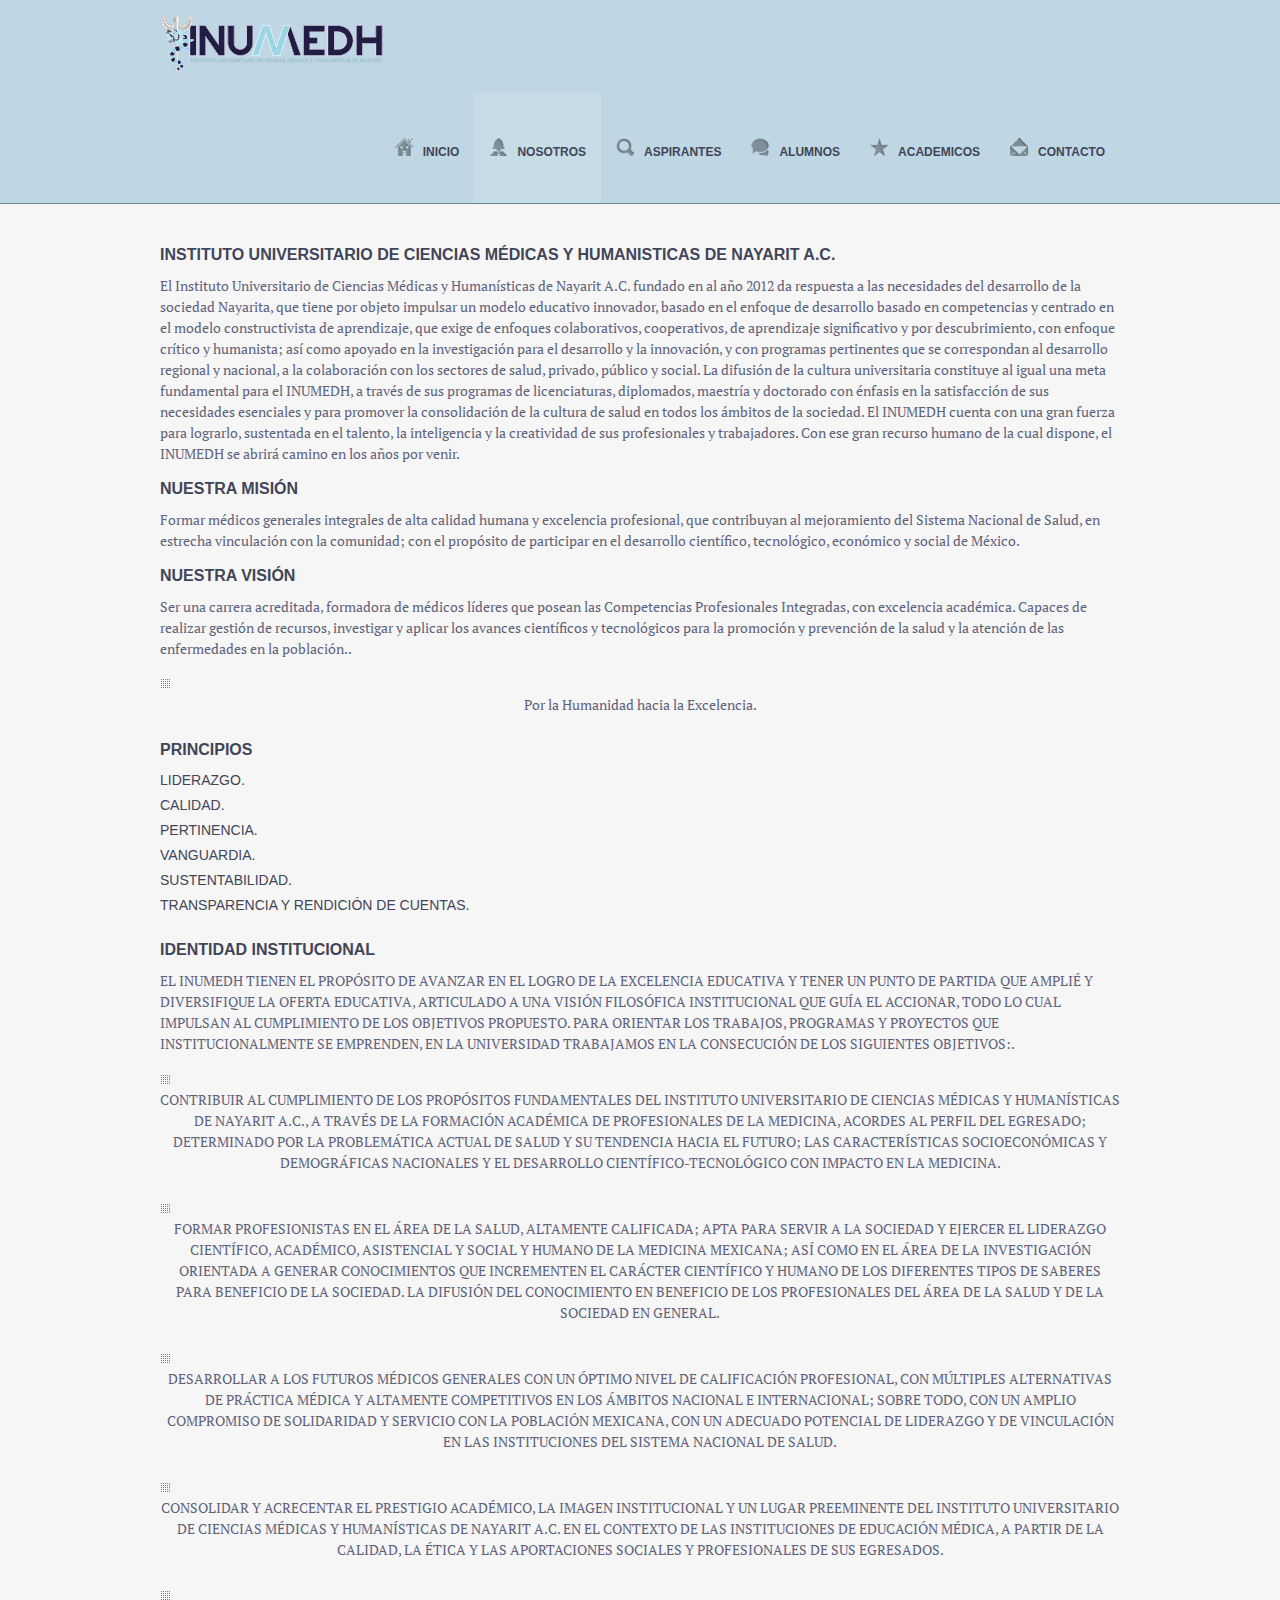
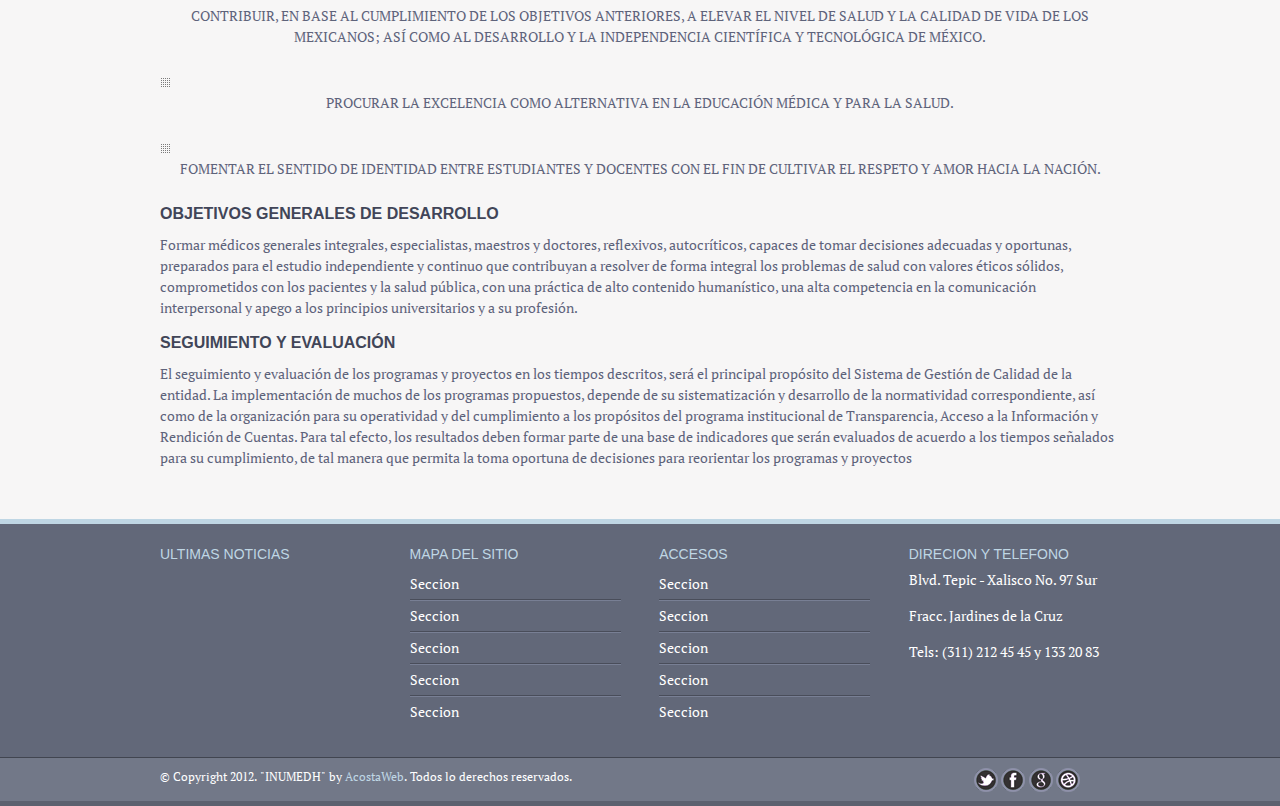
==== commit 10e16962: "Actualizacion de index, nosotros, directorio" ====
--- a/nosotros.html
+++ b/nosotros.html
@@ -101,57 +101,64 @@
 ================================================== -->
 <div class="blankSeparator"></div>
 <div class="container">
-  <div class="one_third">
-    <section class="aboutoneleft">
-      <h2>Nuestra Filosofia</h2>
-      <p>La Filosofía INUMEDH, se fundamenta en el carácter complejo de ese saber sobre el mundo en relación con el hombre. Esa relación es al mismo tiempo cognoscitiva, valorativa, práctica y comunicativa, en su síntesis. Pero debe subrayarse que en el saber filosófico lo cognoscitivo (gnoseológico) y lo valorativo (axiológico), se integran en unidad indisoluble; pues al hombre no sólo le interesa qué son las cosas, sino para qué le sirven. El hombre constantemente está emitiendo juicios valorativos, a partir de su siempre visión crítica de la realidad.</p>
-      <img class="raster" src="images/raster.png" alt=""/>
-      <p class="quote">La Filosofía INUMEDH, se basa en los enfoques críticos humanistas, desde la perspectiva del enfoque complejo, como elemento que tributa a la necesaria interdisciplinariedad, multi y transdisciplinariedad demandada por el tratamiento de la labor educativa en general.</p>
-    </section>
-  </div>
-  <!-- end one-third column ends here -->
-  <div class="one_third">
-    <section class="aboutonecenter">
+	<h2>
+INSTITUTO UNIVERSITARIO DE CIENCIAS MÉDICAS Y HUMANISTICAS DE NAYARIT A.C. </h2>
+<p>
+El Instituto Universitario de Ciencias Médicas y Humanísticas de Nayarit A.C. fundado en al año 2012 da respuesta a las necesidades del desarrollo de la sociedad Nayarita, que tiene por objeto impulsar un modelo educativo innovador, basado en el enfoque de desarrollo basado en  competencias y centrado en el modelo constructivista de aprendizaje, que exige de enfoques colaborativos, cooperativos, de aprendizaje significativo y por descubrimiento, con enfoque crítico y humanista; así como apoyado en la investigación para el desarrollo y la innovación, y con programas pertinentes que se correspondan al desarrollo regional y nacional, a la colaboración con los sectores de salud, privado, público y social. La difusión de la cultura universitaria constituye al igual una meta fundamental para el INUMEDH, a través de sus programas de licenciaturas, diplomados, maestría y doctorado con énfasis en la satisfacción de sus necesidades esenciales y para promover la consolidación de la cultura de salud en todos los ámbitos de la sociedad. El INUMEDH cuenta con una gran fuerza para lograrlo, sustentada en el talento, la inteligencia y la creatividad de sus profesionales y trabajadores. Con ese gran recurso humano de la cual dispone, el INUMEDH se abrirá camino en los años por venir.
+</p>
+
+<h2>Nuestra Misión</h2>
+      <p>Formar médicos generales integrales de alta calidad humana y excelencia profesional, que contribuyan al mejoramiento del Sistema Nacional de Salud, en estrecha vinculación con la comunidad; con el propósito de participar en el desarrollo científico, tecnológico, económico y social de México.</p>
+      
       <h2>Nuestra Visión</h2>
-      <p>Ser una Universidad de alcance internacional, integrando soluciones especializadas y comprometidas con la ciencia, el humanismo, la salud y el bienestar social, cuyos logros la sitúan en el liderazgo intelectual de la medicina en Nayarit y el Pais; formando liderazgo, competitividad, emprendimiento, reconocimiento y pertinencia a la altura de las exigencias y retos de un mundo vertiginosamente cambiante, que logrará fortalecerse como guía y ejemplo de la medicina de avanzada. Alcanzar la excelencia educativa a través de la conjunción de esfuerzos y del compromiso permanente de cada uno de los integrantes del instituto, para lograr un reconocimiento verdadero.</p>
+      <p>Ser una carrera acreditada, formadora de médicos líderes que posean las Competencias Profesionales Integradas, con excelencia académica. Capaces de realizar gestión de recursos, investigar y aplicar los avances científicos y tecnológicos para la promoción y prevención de la salud y la atención de las enfermedades en la población..</p>
       <img class="raster" src="images/raster.png" alt=""/>
       <p class="quote">Por la Humanidad hacia la Excelencia.</p>
-    </section>
-  </div>
-  <!-- end one-third column ends here -->
-  <div class="one_third lastcolumn">
-    <section class="aboutoneright">
-      <h2>Nuestra Misión</h2>
-      <p>Se orienta a formar médicos generales, técnicos superiores, especialistas, maestros y doctores altamente calificados; aptos para servir a la sociedad y ejercer el liderazgo científico, académico, asistencial y político de la medicina mexicana. Asimismo obtener un lugar destacado en la educación de Nayarit y el Pais, mediante la puesta en práctica de la emergencia de saberes integrados e intervinculados, que promueva, egresados en los más altos valores como seres humanos y como profesionales, dispuestos a servir como tales a la sociedad que representan.</p>
       
-    </section>
-  </div>
-  <!-- end one-third column ends here --> 
-</div>
+      <h2>PRINCIPIOS</h2>
+      <h3>LIDERAZGO.</h3>
+      <h3><TRABAJO EN EQUIPO.</h3>
+      <h3>CALIDAD.</h3>
+      <h3>PERTINENCIA.</h3>
+      <h3>VANGUARDIA.</h3>
+      <h3>SUSTENTABILIDAD.</h3>
+      <h3>TRANSPARENCIA Y RENDICIÓN DE CUENTAS.</h3>
+      <br>
+      
+   
+
+<h2>IDENTIDAD INSTITUCIONAL</h2>
+      <p>El INUMEDH tienen el propósito de avanzar en el logro de la excelencia educativa y tener un punto de partida que amplié y diversifique la oferta educativa, articulado a una visión filosófica institucional que guía el accionar, todo lo cual impulsan al cumplimiento de los objetivos propuesto. Para orientar los trabajos, programas y proyectos que institucionalmente se emprenden, en la Universidad trabajamos en la consecución de los siguientes objetivos:.</p>
+      <img class="raster" src="images/raster.png" alt=""/>
+      <p class="quote">Contribuir al cumplimiento de los propósitos fundamentales del Instituto Universitario de Ciencias Médicas y Humanísticas de Nayarit A.C., a través de la formación académica de profesionales de la medicina, acordes al perfil del egresado; determinado por la problemática actual de salud y su tendencia hacia el futuro; las características socioeconómicas y demográficas nacionales y el desarrollo científico-tecnológico con impacto en la medicina.</p>
+      <img class="raster" src="images/raster.png" alt=""/>
+      <p class="quote">Formar profesionistas en el área de la salud, altamente calificada; apta para servir a la sociedad y ejercer el liderazgo científico, académico, asistencial y social y humano de la medicina mexicana; así como en el área de la investigación orientada a generar conocimientos que incrementen el carácter científico y humano de los diferentes tipos de saberes para beneficio de la sociedad. La difusión del conocimiento en beneficio de los profesionales del área de la salud y de la sociedad en general.</p>
+      <img class="raster" src="images/raster.png" alt=""/>
+      <p class="quote">Desarrollar a los futuros médicos generales con un óptimo nivel de calificación profesional, con múltiples alternativas de práctica médica y altamente competitivos en los ámbitos nacional e internacional; sobre todo, con un amplio compromiso de solidaridad y servicio con la población mexicana, con un adecuado potencial de liderazgo y de vinculación en las instituciones del Sistema Nacional de Salud.</p>
+      <img class="raster" src="images/raster.png" alt=""/>
+      <p class="quote">Consolidar y acrecentar el prestigio académico, la imagen institucional y un lugar preeminente del Instituto Universitario de Ciencias Médicas y Humanísticas de Nayarit A.C. en el contexto de las instituciones de educación médica, a partir de la calidad, la ética y las aportaciones sociales y profesionales de sus egresados.</p>
+      <img class="raster" src="images/raster.png" alt=""/>
+      <p class="quote">Contribuir, en base al cumplimiento de los objetivos anteriores, a elevar el nivel de salud y la calidad de vida de los mexicanos; así como al desarrollo y la independencia científica y tecnológica de México.</p>	
+       <img class="raster" src="images/raster.png" alt=""/>
+      <p class="quote">Procurar la excelencia como alternativa en la educación médica y para la salud.</p>
+       <img class="raster" src="images/raster.png" alt=""/>
+      <p class="quote">Fomentar el sentido de identidad entre estudiantes y docentes con el fin de cultivar el respeto y amor hacia la Nación. </p>
+
+</div>
+
 <!-- econtainer ends here --> 
 <!-- About Content Part - Box Two ==================================================
 ================================================== -->
 <div class="container">
-  <div class="sepContainer1"></div>
-  <!-- Toggle -->
-  <h2>Oferta Educativa</h2>
-  <div class="toggle-trigger">Medicina General Integral. RVOE: ESLI-1817-117-2012</div>
-  <div class="toggle-container">
-    <p>
-    	Vision de la Carrera MGI
-
-        </p>
-  </div>
-  <div class="toggle-trigger">Maestría en Gerontología. RVOE: ESM-1817-055-2012</div>
-  <div class="toggle-container">
-    <p>Visión de la Maestria en Gerontología </p>
-  </div>
-  <div class="toggle-trigger">TSU en Optometría y Óptica. RVOE: ESTSU-1817-002-2012</div>
-  <div class="toggle-container">
-    <p>Vision de la Carreta TSU. </p>
-  </div>
-  
-  <!-- ENDS Toggle --> 
+ <h2>Objetivos generales de desarrollo</h2>
+ <p>
+ Formar médicos generales integrales, especialistas, maestros y doctores, reflexivos, autocríticos, capaces de tomar decisiones adecuadas y oportunas, preparados para el estudio independiente y continuo que contribuyan a resolver de forma integral los problemas de salud con valores éticos sólidos, comprometidos con los pacientes y la salud pública, con una práctica de alto contenido humanístico, una alta competencia en la comunicación interpersonal y apego a los principios universitarios y a su profesión.
+ </p>
+ <h2>Seguimiento y evaluación</h2>
+ <p>El seguimiento y evaluación de los programas y proyectos en los tiempos descritos, será el principal propósito del Sistema de Gestión de Calidad de la entidad. 
+La implementación de muchos de los programas propuestos, depende de su sistematización y desarrollo de la normatividad correspondiente, así como de la organización para su operatividad y del cumplimiento a los propósitos del programa institucional de Transparencia, Acceso a la Información y Rendición de Cuentas. 
+Para tal efecto, los resultados deben formar parte de una base de indicadores que serán evaluados de acuerdo a los tiempos señalados para su cumplimiento, de tal manera que permita la toma oportuna de decisiones para reorientar los programas y proyectos
+</p>
 </div>
 <div class="blankSeparator1"></div>
 
--- a/css/base.css
+++ b/css/base.css
@@ -95,6 +95,7 @@
 h4 {
 	font-size: 14px;
 	margin-bottom: 10px;
+	font-weight:600;
 }
 h5 {
 	font-size: 12px;
@@ -365,3 +366,21 @@
 .right {
 	float: right;
 }
+
+form#formulario input[type="text"], textarea{
+  padding: 10px 10px;
+  outline: none;
+  overflow: hidden;
+  font: 12px Arial, Helvetica, sans-serif;
+  color: #414558;
+  margin: 0;
+  width: 500px;
+  max-width: 100%;
+  display: block;
+  margin-bottom: 10px;
+  background: #eee;
+}
+
+form#formulario {
+	color: #414558;
+}
--- a/css/screen.css
+++ b/css/screen.css
@@ -1169,6 +1169,11 @@
 }
 /****************************** Shortcodes ******************************/
 /* Content Shortcodes */
+
+.one_two{
+	width: 48%;
+}
+
 .one_half {
 	width: 48%;
 }
@@ -1187,7 +1192,7 @@
 .one_sixth {
 	width: 15%;
 }
-.one_half, .one_third, .two_third, .one_fourth, .one_fifth {
+.one_half, .one_third, .two_third, .one_fourth, .one_fifth, .one_two {
 	margin-right: 4%;
 	margin-bottom: 10px;
 	float: left;
@@ -1243,7 +1248,7 @@
 width: 100%;
 margin-top:-230px;
 }
-.one_half, .one_third, .two_third, .one_fourth, .one_fifth, .one_sixth {
+.one_half, .one_third, .two_third, .one_fourth, .one_fifth, .one_sixth , .one_two {
 width: 100%;
 }
 .flex-caption {
